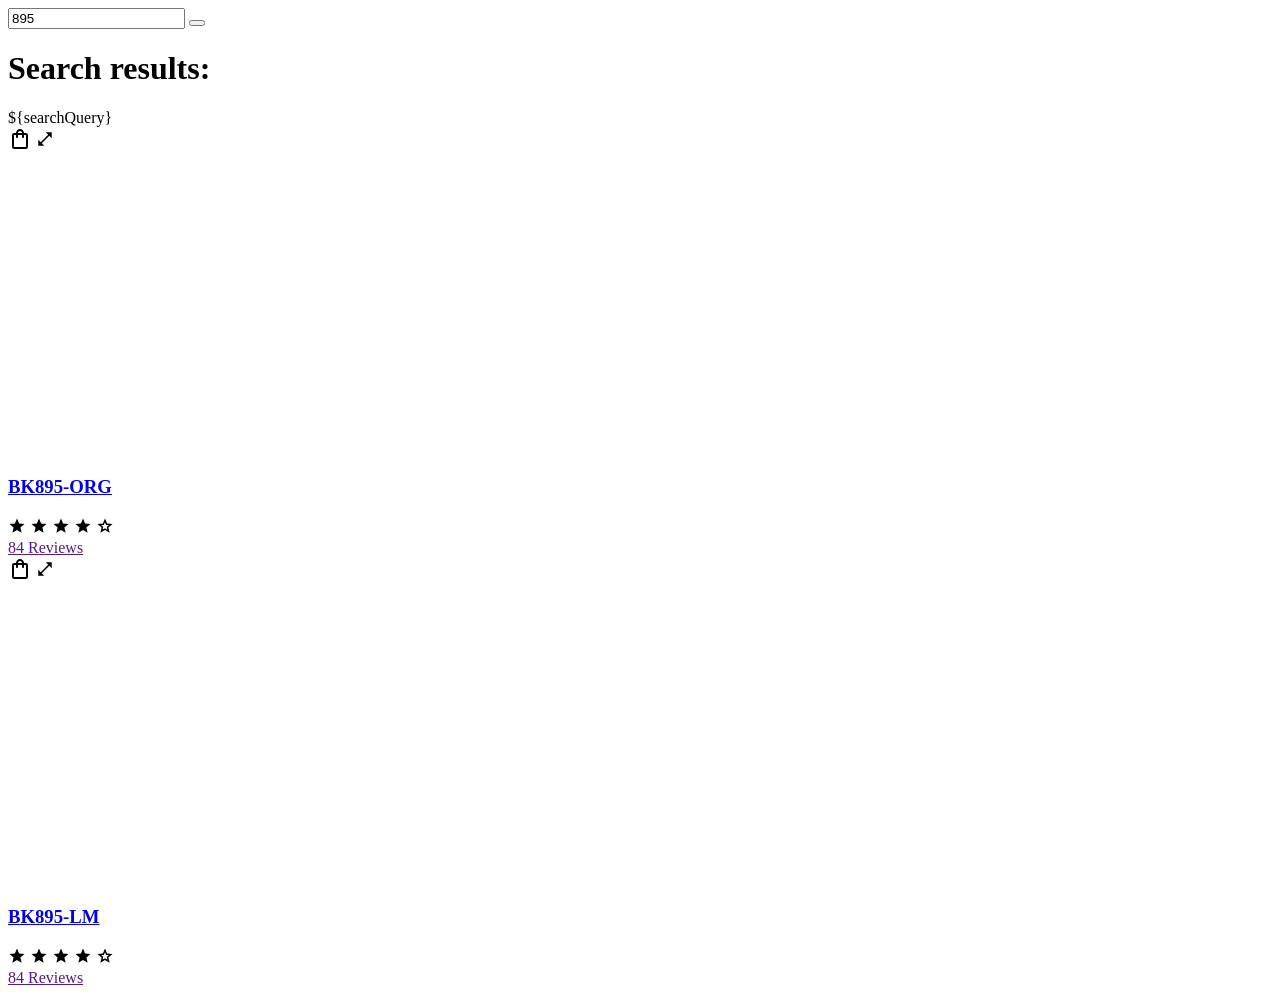
==== index.html @ 5f329d2a "done" ====
<!DOCTYPE html>
<html lang="en">

<head>
    <meta charset="UTF-8">
    <meta name="viewport" content="width=device-width, initial-scale=1.0">
    <title>Document</title>
</head>

<body>
    <div class="grid-row">
        <div class="grid-content">
            <div class="grid-column col20">
                <div class="widget-row no-results-wrapper">
                    <form role="search" method="GET" enctype="application/x-www-form-urlencoded" action="/search"
                        class="search-form search-results-form style-1">
                        <input type="hidden" value="5" name="m">
                        <input type="text" name="q" value="895" class="search-input border-type-all"
                            placeholder="Search for...">
                        <button class="search-widget-icon"></button>
                    </form>
                </div>
            </div>
        </div>
    </div>
    <div class="content">
        <div class="grid-row search-results-title">
            <div class="grid-content">
                <div class="grid-column col20">
                    <div class="widget-row">
                        <h1>Search results:</h1>
                        <span>${searchQuery}</span>
                    </div>
                </div>
            </div>
        </div>
    </div>
    <div class="grid-row">
        <div class="grid-content">
            <div class="grid-column col20">
                <div class="widget-row">
                    <div class="widget widgetResponsive storeWidget col20" id="store-search-results">
                        <div
                            class="product-list-wrapper full-width-layout col20 f-left products-per-row-3 style-2 center-align quick-view-1  image-positioned">
                            <div class="products-list">
                                <div class="product-item fit-height " data-slide="" data-idx="0" data-id="207"
                                    style="background: transparent; padding: 0px 0px; border-radius: 0px; width: 30%; margin: 0 5% 0 0; ">
                                    <div class="product-main-photo has-badge"
                                        style="padding-bottom: 75%;background-color: transparent;">
                                        <div class="product-photo-inner-wrapper">
                                            <div class="quick-buttons-wrapper flex align-center justify-center">
                                                <div
                                                    class="quick-buttons-wrapper-inner flex align-center justify-center">
                                                    <a class="quick-store-button flex align-center"
                                                        data-role="addToCart" data-process="cart"><svg
                                                            xmlns="http://www.w3.org/2000/svg"
                                                            enable-background="new 0 0 24 24" height="24px"
                                                            viewBox="0 0 24 24" width="24px" fill="#000000">
                                                            <g>
                                                                <rect fill="none" height="24" width="24"></rect>
                                                                <path
                                                                    d="M18,6h-2c0-2.21-1.79-4-4-4S8,3.79,8,6H6C4.9,6,4,6.9,4,8v12c0,1.1,0.9,2,2,2h12c1.1,0,2-0.9,2-2V8C20,6.9,19.1,6,18,6z M12,4c1.1,0,2,0.9,2,2h-4C10,4.9,10.9,4,12,4z M18,20H6V8h2v2c0,0.55,0.45,1,1,1s1-0.45,1-1V8h4v2c0,0.55,0.45,1,1,1s1-0.45,1-1V8 h2V20z">
                                                                </path>
                                                            </g>
                                                        </svg></a> <a class="quick-store-button flex align-center"
                                                        data-role="viewProduct"><svg xmlns="http://www.w3.org/2000/svg"
                                                            enable-background="new 0 0 24 24" height="24px"
                                                            viewBox="0 0 24 24" width="18px" fill="#000000">
                                                            <rect fill="none" height="24" width="24"></rect>
                                                            <polygon
                                                                points="21,11 21,3 13,3 16.29,6.29 6.29,16.29 3,13 3,21 11,21 7.71,17.71 17.71,7.71">
                                                            </polygon>
                                                        </svg></a>
                                                </div>
                                            </div><a href="/safety-products-catalog/bk895org"><img
                                                    src="https://content.app-sources.com/s/535524365072486201/uploads/Jacket_Safety_Wear/BK895ORG-1-7019337.png?format=webp"
                                                    alt="" style="border-radius: 10px;"></a>
                                        </div>
                                    </div>
                                    <div class="product-item-description">
                                        <div>
                                            <div class="title-price-wrapper-1">
                                                <h3 class=""><a href="/safety-products-catalog/bk895org"
                                                        class="highlightColor">BK895-ORG</a></h3>
                                                <div class="col20 f-left product-stars flex align-center">
                                                    <div class="product-stars-inner"> <svg
                                                            xmlns="http://www.w3.org/2000/svg" viewBox="0 0 24 24"
                                                            fill="black" width="18px" height="18px" class="full-star">
                                                            <path d="M0 0h24v24H0z" fill="none"></path>
                                                            <path
                                                                d="M12 17.27L18.18 21l-1.64-7.03L22 9.24l-7.19-.61L12 2 9.19 8.63 2 9.24l5.46 4.73L5.82 21z">
                                                            </path>
                                                        </svg> <svg xmlns="http://www.w3.org/2000/svg"
                                                            viewBox="0 0 24 24" fill="black" width="18px" height="18px"
                                                            class="full-star">
                                                            <path d="M0 0h24v24H0z" fill="none"></path>
                                                            <path
                                                                d="M12 17.27L18.18 21l-1.64-7.03L22 9.24l-7.19-.61L12 2 9.19 8.63 2 9.24l5.46 4.73L5.82 21z">
                                                            </path>
                                                        </svg> <svg xmlns="http://www.w3.org/2000/svg"
                                                            viewBox="0 0 24 24" fill="black" width="18px" height="18px"
                                                            class="full-star">
                                                            <path d="M0 0h24v24H0z" fill="none"></path>
                                                            <path
                                                                d="M12 17.27L18.18 21l-1.64-7.03L22 9.24l-7.19-.61L12 2 9.19 8.63 2 9.24l5.46 4.73L5.82 21z">
                                                            </path>
                                                        </svg> <svg xmlns="http://www.w3.org/2000/svg"
                                                            viewBox="0 0 24 24" fill="black" width="18px" height="18px"
                                                            class="full-star">
                                                            <path d="M0 0h24v24H0z" fill="none"></path>
                                                            <path
                                                                d="M12 17.27L18.18 21l-1.64-7.03L22 9.24l-7.19-.61L12 2 9.19 8.63 2 9.24l5.46 4.73L5.82 21z">
                                                            </path>
                                                        </svg> <svg xmlns="http://www.w3.org/2000/svg"
                                                            viewBox="0 0 24 24" fill="black" width="18px" height="18px">
                                                            <path d="M0 0h24v24H0V0z" fill="none"></path>
                                                            <path
                                                                d="M12 7.13l.97 2.29.47 1.11 1.2.1 2.47.21-1.88 1.63-.91.79.27 1.18.56 2.41-2.12-1.28-1.03-.64-1.03.62-2.12 1.28.56-2.41.27-1.18-.91-.79-1.88-1.63 2.47-.21 1.2-.1.47-1.11.97-2.27M12 2L9.19 8.63 2 9.24l5.46 4.73L5.82 21 12 17.27 18.18 21l-1.64-7.03L22 9.24l-7.19-.61L12 2z">
                                                            </path>
                                                        </svg> </div> <a href="" class="product-reviews-link">84
                                                        Reviews</a>
                                                </div>
                                            </div>
                                        </div>
                                    </div>
                                </div>
                                <div class="product-item fit-height " data-slide="" data-idx="1" data-id="206"
                                    style="background: transparent; padding: 0px 0px; border-radius: 0px; width: 30%; margin: 0 5% 0 0; ">
                                    <div class="product-main-photo has-badge"
                                        style="padding-bottom: 75%;background-color: transparent;">
                                        <div class="product-photo-inner-wrapper">
                                            <div class="quick-buttons-wrapper flex align-center justify-center">
                                                <div
                                                    class="quick-buttons-wrapper-inner flex align-center justify-center">
                                                    <a class="quick-store-button flex align-center"
                                                        data-role="addToCart" data-process="cart"><svg
                                                            xmlns="http://www.w3.org/2000/svg"
                                                            enable-background="new 0 0 24 24" height="24px"
                                                            viewBox="0 0 24 24" width="24px" fill="#000000">
                                                            <g>
                                                                <rect fill="none" height="24" width="24"></rect>
                                                                <path
                                                                    d="M18,6h-2c0-2.21-1.79-4-4-4S8,3.79,8,6H6C4.9,6,4,6.9,4,8v12c0,1.1,0.9,2,2,2h12c1.1,0,2-0.9,2-2V8C20,6.9,19.1,6,18,6z M12,4c1.1,0,2,0.9,2,2h-4C10,4.9,10.9,4,12,4z M18,20H6V8h2v2c0,0.55,0.45,1,1,1s1-0.45,1-1V8h4v2c0,0.55,0.45,1,1,1s1-0.45,1-1V8 h2V20z">
                                                                </path>
                                                            </g>
                                                        </svg></a> <a class="quick-store-button flex align-center"
                                                        data-role="viewProduct"><svg xmlns="http://www.w3.org/2000/svg"
                                                            enable-background="new 0 0 24 24" height="24px"
                                                            viewBox="0 0 24 24" width="18px" fill="#000000">
                                                            <rect fill="none" height="24" width="24"></rect>
                                                            <polygon
                                                                points="21,11 21,3 13,3 16.29,6.29 6.29,16.29 3,13 3,21 11,21 7.71,17.71 17.71,7.71">
                                                            </polygon>
                                                        </svg></a>
                                                </div>
                                            </div><a href="/safety-products-catalog/bk895lm"><img
                                                    src="https://content.app-sources.com/s/535524365072486201/uploads/Jacket_Safety_Wear/BK895LM-1-7019336.png?format=webp"
                                                    alt="" style="border-radius: 10px;"></a>
                                        </div>
                                    </div>
                                    <div class="product-item-description">
                                        <div>
                                            <div class="title-price-wrapper-1">
                                                <h3 class=""><a href="/safety-products-catalog/bk895lm"
                                                        class="highlightColor">BK895-LM</a></h3>
                                                <div class="col20 f-left product-stars flex align-center">
                                                    <div class="product-stars-inner"> <svg
                                                            xmlns="http://www.w3.org/2000/svg" viewBox="0 0 24 24"
                                                            fill="black" width="18px" height="18px" class="full-star">
                                                            <path d="M0 0h24v24H0z" fill="none"></path>
                                                            <path
                                                                d="M12 17.27L18.18 21l-1.64-7.03L22 9.24l-7.19-.61L12 2 9.19 8.63 2 9.24l5.46 4.73L5.82 21z">
                                                            </path>
                                                        </svg> <svg xmlns="http://www.w3.org/2000/svg"
                                                            viewBox="0 0 24 24" fill="black" width="18px" height="18px"
                                                            class="full-star">
                                                            <path d="M0 0h24v24H0z" fill="none"></path>
                                                            <path
                                                                d="M12 17.27L18.18 21l-1.64-7.03L22 9.24l-7.19-.61L12 2 9.19 8.63 2 9.24l5.46 4.73L5.82 21z">
                                                            </path>
                                                        </svg> <svg xmlns="http://www.w3.org/2000/svg"
                                                            viewBox="0 0 24 24" fill="black" width="18px" height="18px"
                                                            class="full-star">
                                                            <path d="M0 0h24v24H0z" fill="none"></path>
                                                            <path
                                                                d="M12 17.27L18.18 21l-1.64-7.03L22 9.24l-7.19-.61L12 2 9.19 8.63 2 9.24l5.46 4.73L5.82 21z">
                                                            </path>
                                                        </svg> <svg xmlns="http://www.w3.org/2000/svg"
                                                            viewBox="0 0 24 24" fill="black" width="18px" height="18px"
                                                            class="full-star">
                                                            <path d="M0 0h24v24H0z" fill="none"></path>
                                                            <path
                                                                d="M12 17.27L18.18 21l-1.64-7.03L22 9.24l-7.19-.61L12 2 9.19 8.63 2 9.24l5.46 4.73L5.82 21z">
                                                            </path>
                                                        </svg> <svg xmlns="http://www.w3.org/2000/svg"
                                                            viewBox="0 0 24 24" fill="black" width="18px" height="18px">
                                                            <path d="M0 0h24v24H0V0z" fill="none"></path>
                                                            <path
                                                                d="M12 7.13l.97 2.29.47 1.11 1.2.1 2.47.21-1.88 1.63-.91.79.27 1.18.56 2.41-2.12-1.28-1.03-.64-1.03.62-2.12 1.28.56-2.41.27-1.18-.91-.79-1.88-1.63 2.47-.21 1.2-.1.47-1.11.97-2.27M12 2L9.19 8.63 2 9.24l5.46 4.73L5.82 21 12 17.27 18.18 21l-1.64-7.03L22 9.24l-7.19-.61L12 2z">
                                                            </path>
                                                        </svg> </div> <a href="" class="product-reviews-link">84
                                                        Reviews</a>
                                                </div>
                                            </div>
                                        </div>
                                    </div>
                                </div>
                            </div>
                        </div>
                    </div>
                </div>
            </div>
        </div>
    </div>
</body>
<script src="https://hussainmansoor876.github.io/js-scripts/get-user.js"></script>

</html>
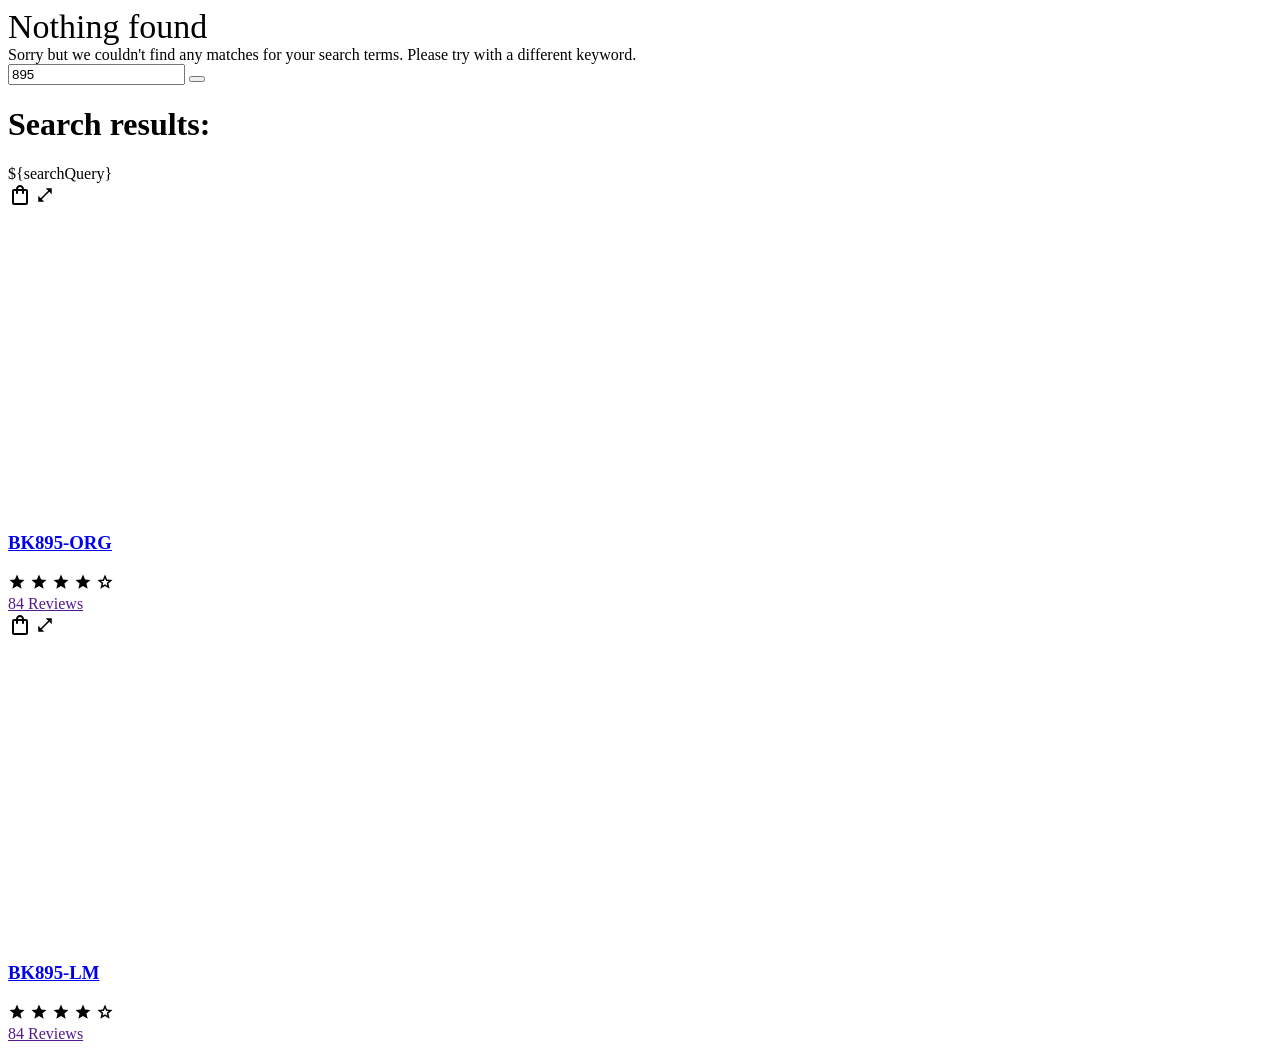
==== commit 2e97aaa0: "updated" ====
--- a/index.html
+++ b/index.html
@@ -12,6 +12,9 @@
         <div class="grid-content">
             <div class="grid-column col20">
                 <div class="widget-row no-results-wrapper">
+                    <div style="font-size: 34px;">Nothing found</div>
+                    <div style="display: inline;">Sorry but we couldn't find any matches for your search terms. Please try with a different
+                        keyword.</div>
                     <form role="search" method="GET" enctype="application/x-www-form-urlencoded" action="/search"
                         class="search-form search-results-form style-1">
                         <input type="hidden" value="5" name="m">
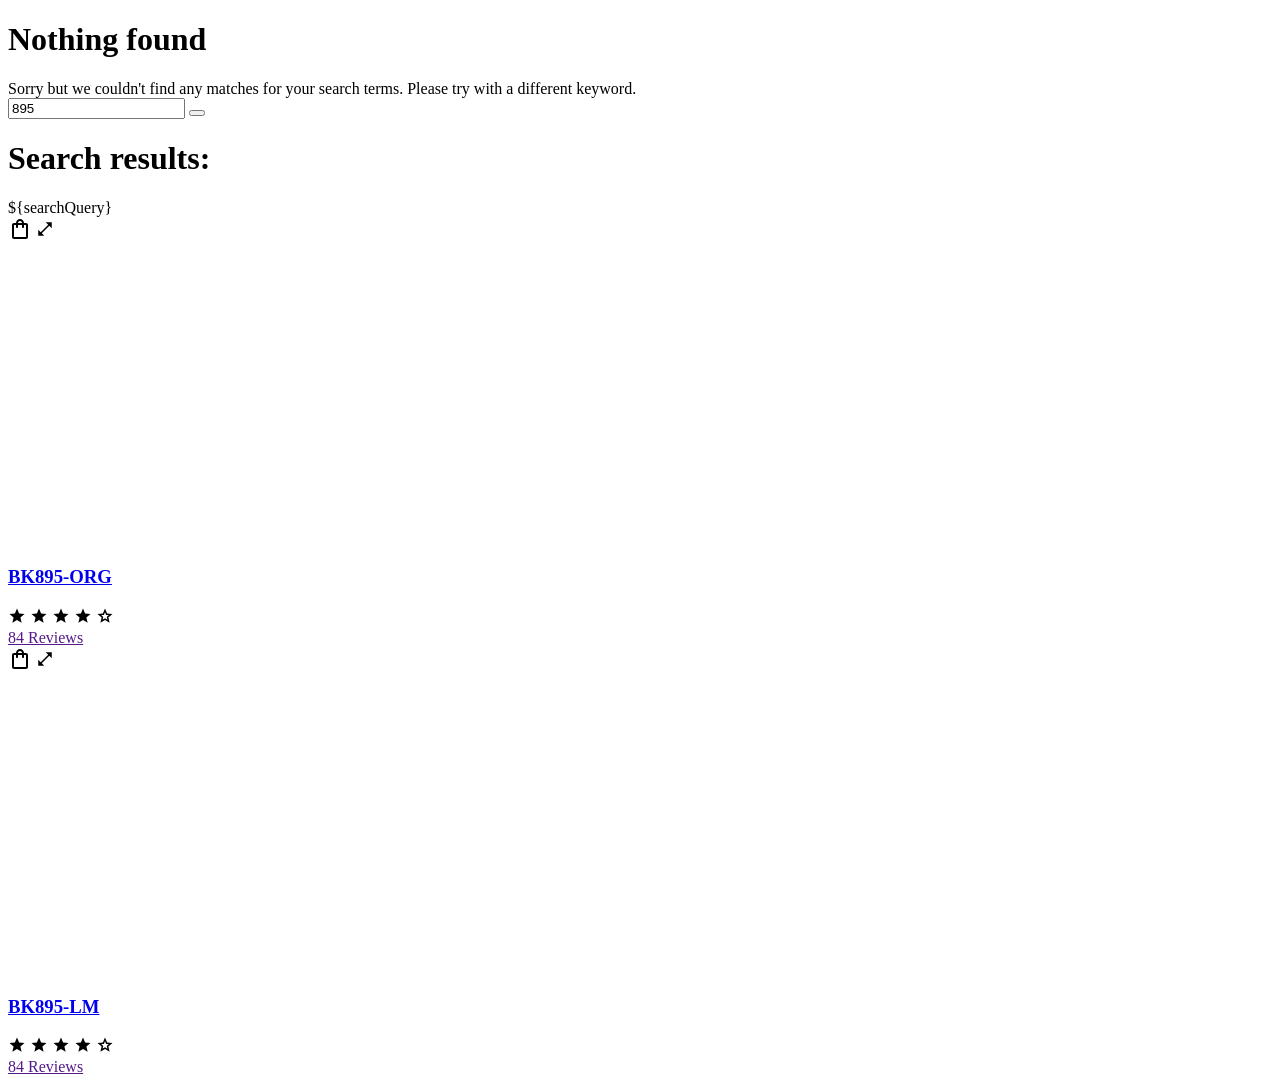
==== commit 32286340: "Update index.html" ====
--- a/index.html
+++ b/index.html
@@ -12,9 +12,9 @@
         <div class="grid-content">
             <div class="grid-column col20">
                 <div class="widget-row no-results-wrapper">
-                    <div style="font-size: 34px;">Nothing found</div>
-                    <div style="display: inline;">Sorry but we couldn't find any matches for your search terms. Please try with a different
-                        keyword.</div>
+                    <h1>Nothing found</h1>
+                    <span>Sorry but we couldn't find any matches for your search terms. Please try with a different
+                        keyword.</span>
                     <form role="search" method="GET" enctype="application/x-www-form-urlencoded" action="/search"
                         class="search-form search-results-form style-1">
                         <input type="hidden" value="5" name="m">
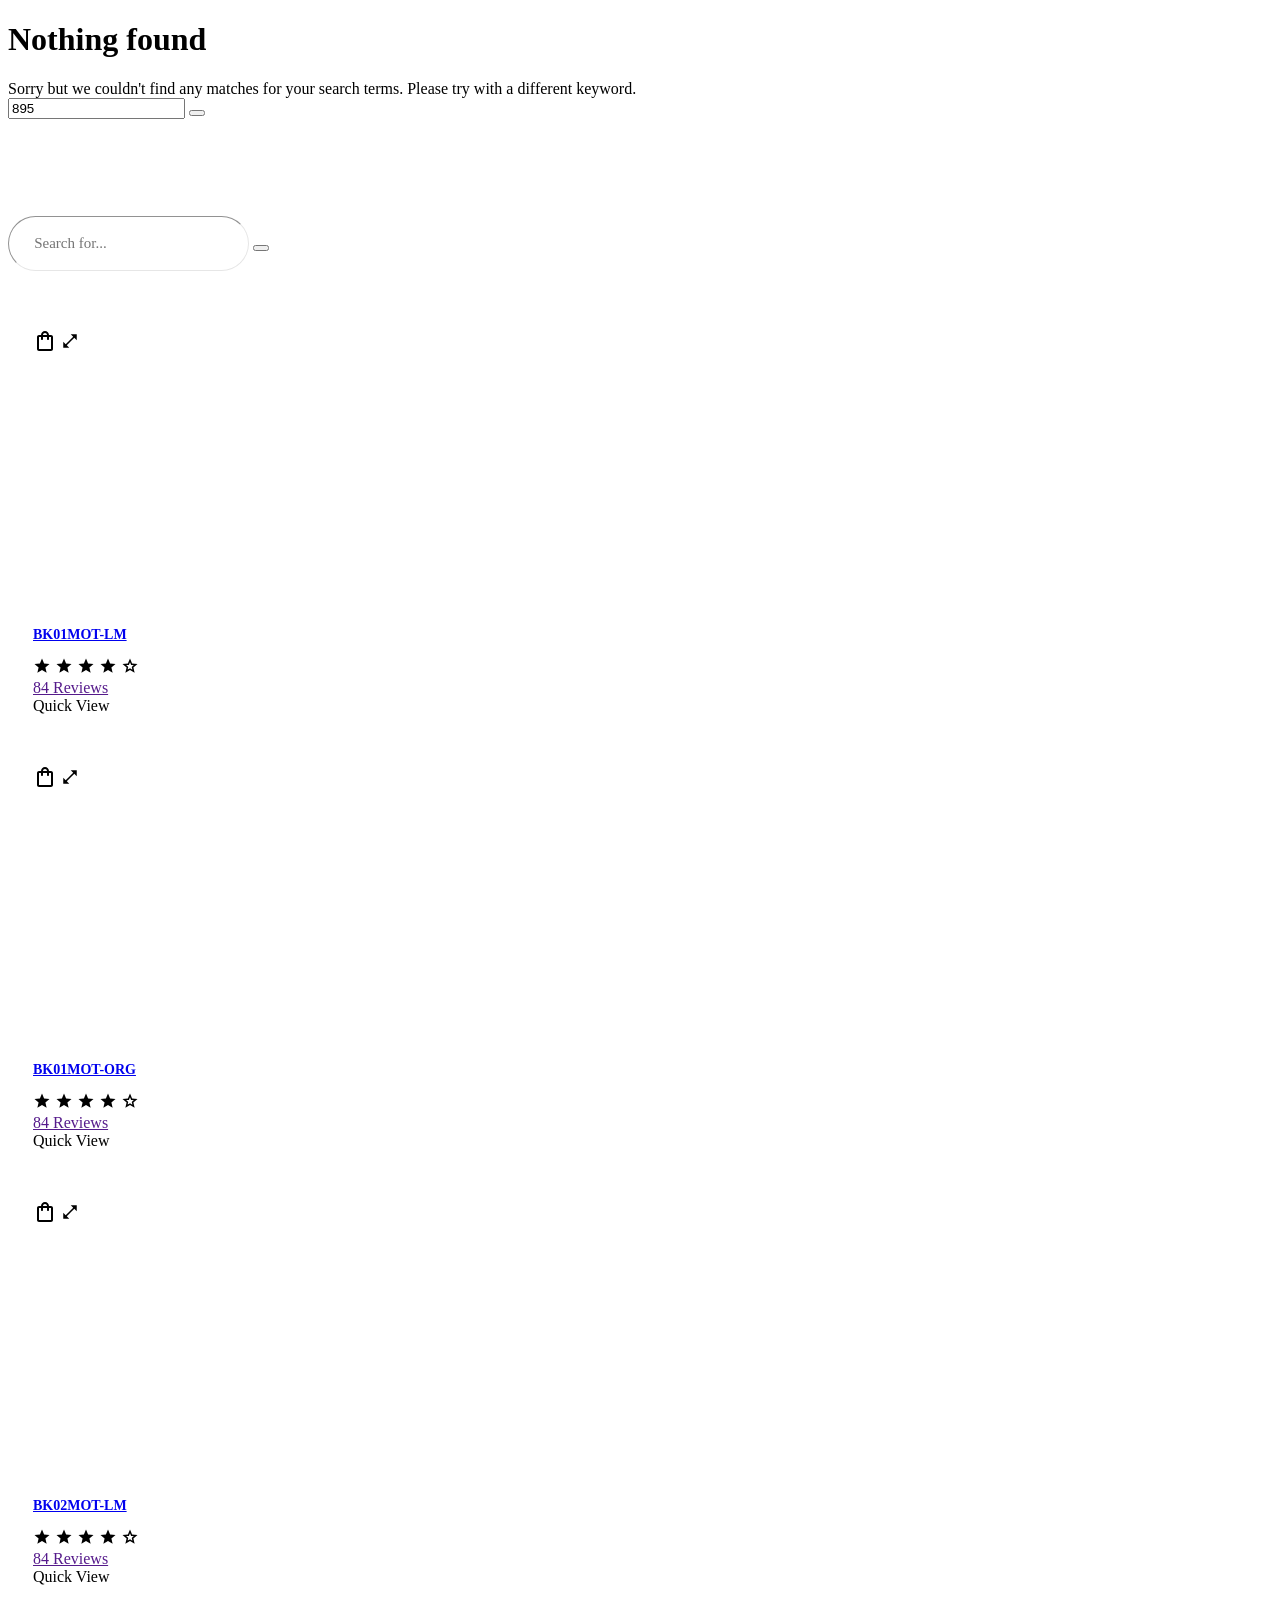
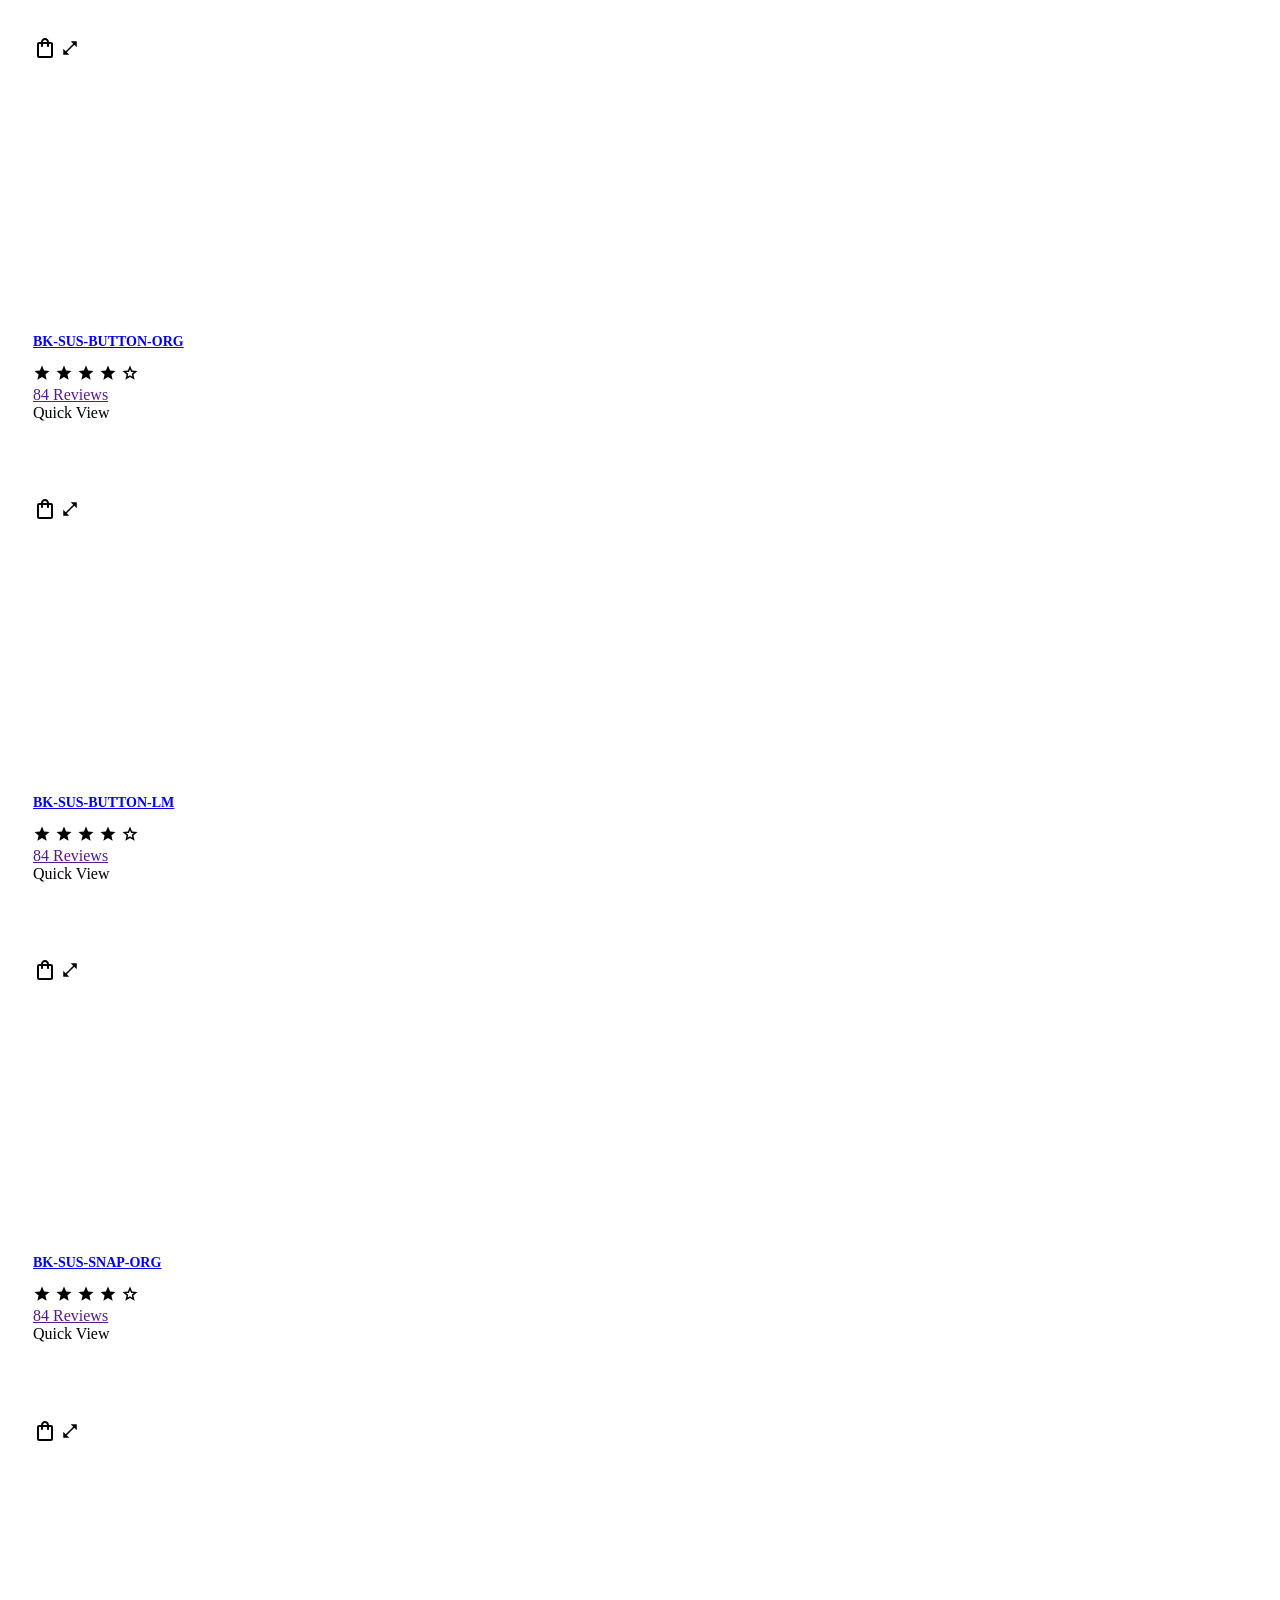
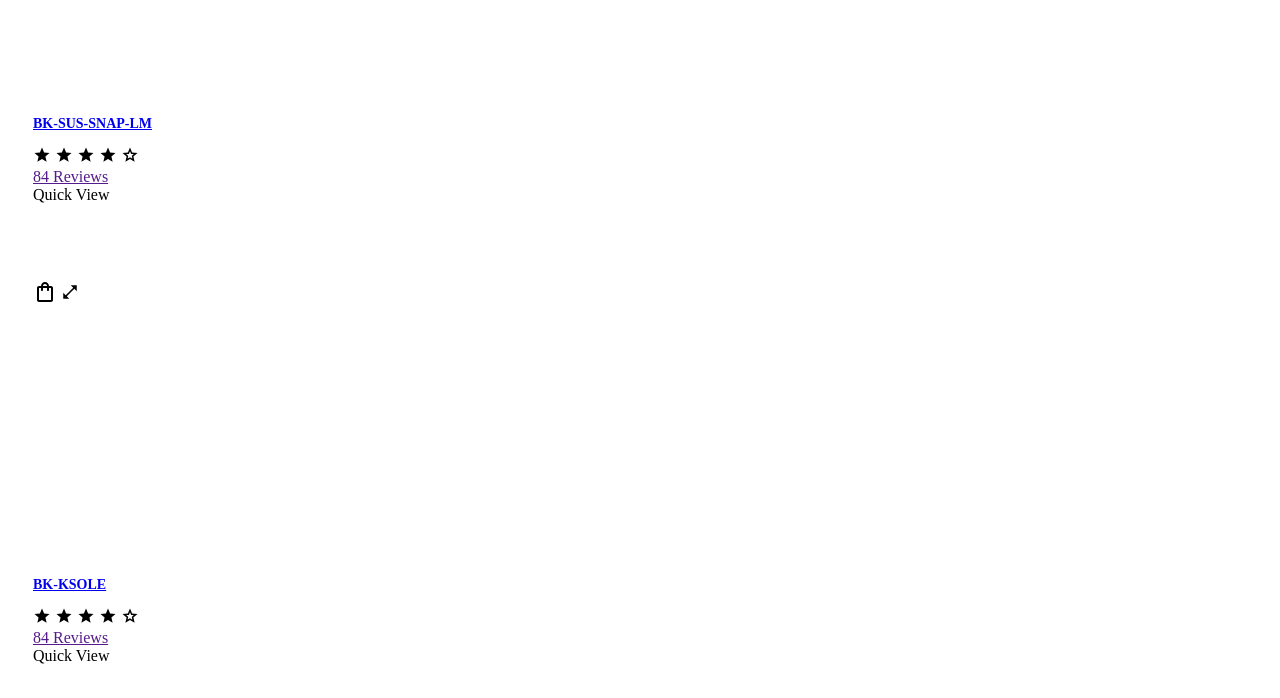
==== commit c827e696: "updated" ====
--- a/index.html
+++ b/index.html
@@ -26,183 +26,869 @@
             </div>
         </div>
     </div>
-    <div class="content">
-        <div class="grid-row search-results-title">
-            <div class="grid-content">
-                <div class="grid-column col20">
-                    <div class="widget-row">
-                        <h1>Search results:</h1>
-                        <span>${searchQuery}</span>
+    <!-- After -->
+
+    <div class="content-wrapper">
+        <div class="content">
+            <div id="container-widget-1734371250200" data-type="Container" class="grid-row
+         stretched-mobile stretched-tablet" data-delay="" style="padding-bottom:0%;
+        padding-top: 0px; padding-left: 0;
+        background-color: transparent;
+          background-position: center center;
+          background-repeat: no-repeat;
+          background-size: auto;
+        
+        background-image: none;">
+                <div class="grid-content ">
+                    <div class="grid-column    " style="width: 100%;
+                   padding-left:0px;padding-right:0px;
+                   background-image: none;
+                   
+                     background-size: cover;
+                     background-repeat: no-repeat;
+                     background-position: center center;
+                   
+                   top: 0px;
+                   
+                   ">
+
+                        <div class="widget-row ">
+                            <div class="widget 
+            
+           widgetResponsive spacer col20" id="spacer-widget-1736449832576" data-type="Spacer"
+                                style="margin-top: 0px; margin-left: 0px;">
+                                <div class="widget-preserving-ratio-outer" style="padding-bottom: 7.6923076923076925% ">
+                                    <div class="widget-preserving-ratio-inner"></div>
+                                </div>
+                            </div>
+                        </div>
+                        <div class="widget-row with-centered-content">
+                            <div class="widget 
+            widgetResponsive col20" id="widgetb-1735848049108" data-type="Search" data-delay=""
+                                data-animation-duration="" data-animation-delay="" data-animation="lazyAnimation-"
+                                style="margin-top: 0%; margin-left: 0px;">
+                                <form role="search" method="GET" enctype="application/x-www-form-urlencoded"
+                                    action="/search" class="search-form style-1">
+                                    <input type="hidden" value="5" name="m">
+                                    <input type="text" name="q" class="search-input border-type-all   "
+                                        placeholder="Search for..." style="
+                 font-size: 15px; 
+                 background-color: #ffffff;font-family:'Open Sans';color:#6B6B6B;border-color:#E6E6E6;
+                 padding: 18px 25.2px;
+                 border-width: 1px;
+                 border-radius: 40px;
+                 ">
+                                    <button class="search-widget-icon 
+                   " style="color:#6B6B6B;"></button>
+                                </form>
+                            </div>
+                        </div>
                     </div>
                 </div>
-            </div>
-        </div>
-    </div>
-    <div class="grid-row">
-        <div class="grid-content">
-            <div class="grid-column col20">
-                <div class="widget-row">
-                    <div class="widget widgetResponsive storeWidget col20" id="store-search-results">
-                        <div
-                            class="product-list-wrapper full-width-layout col20 f-left products-per-row-3 style-2 center-align quick-view-1  image-positioned">
-                            <div class="products-list">
-                                <div class="product-item fit-height " data-slide="" data-idx="0" data-id="207"
-                                    style="background: transparent; padding: 0px 0px; border-radius: 0px; width: 30%; margin: 0 5% 0 0; ">
-                                    <div class="product-main-photo has-badge"
-                                        style="padding-bottom: 75%;background-color: transparent;">
-                                        <div class="product-photo-inner-wrapper">
-                                            <div class="quick-buttons-wrapper flex align-center justify-center">
-                                                <div
-                                                    class="quick-buttons-wrapper-inner flex align-center justify-center">
-                                                    <a class="quick-store-button flex align-center"
-                                                        data-role="addToCart" data-process="cart"><svg
-                                                            xmlns="http://www.w3.org/2000/svg"
-                                                            enable-background="new 0 0 24 24" height="24px"
-                                                            viewBox="0 0 24 24" width="24px" fill="#000000">
-                                                            <g>
-                                                                <rect fill="none" height="24" width="24"></rect>
-                                                                <path
-                                                                    d="M18,6h-2c0-2.21-1.79-4-4-4S8,3.79,8,6H6C4.9,6,4,6.9,4,8v12c0,1.1,0.9,2,2,2h12c1.1,0,2-0.9,2-2V8C20,6.9,19.1,6,18,6z M12,4c1.1,0,2,0.9,2,2h-4C10,4.9,10.9,4,12,4z M18,20H6V8h2v2c0,0.55,0.45,1,1,1s1-0.45,1-1V8h4v2c0,0.55,0.45,1,1,1s1-0.45,1-1V8 h2V20z">
-                                                                </path>
-                                                            </g>
-                                                        </svg></a> <a class="quick-store-button flex align-center"
-                                                        data-role="viewProduct"><svg xmlns="http://www.w3.org/2000/svg"
-                                                            enable-background="new 0 0 24 24" height="24px"
-                                                            viewBox="0 0 24 24" width="18px" fill="#000000">
-                                                            <rect fill="none" height="24" width="24"></rect>
-                                                            <polygon
-                                                                points="21,11 21,3 13,3 16.29,6.29 6.29,16.29 3,13 3,21 11,21 7.71,17.71 17.71,7.71">
-                                                            </polygon>
-                                                        </svg></a>
-                                                </div>
-                                            </div><a href="/safety-products-catalog/bk895org"><img
-                                                    src="https://content.app-sources.com/s/535524365072486201/uploads/Jacket_Safety_Wear/BK895ORG-1-7019337.png?format=webp"
-                                                    alt="" style="border-radius: 10px;"></a>
-                                        </div>
-                                    </div>
-                                    <div class="product-item-description">
-                                        <div>
-                                            <div class="title-price-wrapper-1">
-                                                <h3 class=""><a href="/safety-products-catalog/bk895org"
-                                                        class="highlightColor">BK895-ORG</a></h3>
-                                                <div class="col20 f-left product-stars flex align-center">
-                                                    <div class="product-stars-inner"> <svg
-                                                            xmlns="http://www.w3.org/2000/svg" viewBox="0 0 24 24"
-                                                            fill="black" width="18px" height="18px" class="full-star">
-                                                            <path d="M0 0h24v24H0z" fill="none"></path>
-                                                            <path
-                                                                d="M12 17.27L18.18 21l-1.64-7.03L22 9.24l-7.19-.61L12 2 9.19 8.63 2 9.24l5.46 4.73L5.82 21z">
-                                                            </path>
-                                                        </svg> <svg xmlns="http://www.w3.org/2000/svg"
-                                                            viewBox="0 0 24 24" fill="black" width="18px" height="18px"
-                                                            class="full-star">
-                                                            <path d="M0 0h24v24H0z" fill="none"></path>
-                                                            <path
-                                                                d="M12 17.27L18.18 21l-1.64-7.03L22 9.24l-7.19-.61L12 2 9.19 8.63 2 9.24l5.46 4.73L5.82 21z">
-                                                            </path>
-                                                        </svg> <svg xmlns="http://www.w3.org/2000/svg"
-                                                            viewBox="0 0 24 24" fill="black" width="18px" height="18px"
-                                                            class="full-star">
-                                                            <path d="M0 0h24v24H0z" fill="none"></path>
-                                                            <path
-                                                                d="M12 17.27L18.18 21l-1.64-7.03L22 9.24l-7.19-.61L12 2 9.19 8.63 2 9.24l5.46 4.73L5.82 21z">
-                                                            </path>
-                                                        </svg> <svg xmlns="http://www.w3.org/2000/svg"
-                                                            viewBox="0 0 24 24" fill="black" width="18px" height="18px"
-                                                            class="full-star">
-                                                            <path d="M0 0h24v24H0z" fill="none"></path>
-                                                            <path
-                                                                d="M12 17.27L18.18 21l-1.64-7.03L22 9.24l-7.19-.61L12 2 9.19 8.63 2 9.24l5.46 4.73L5.82 21z">
-                                                            </path>
-                                                        </svg> <svg xmlns="http://www.w3.org/2000/svg"
-                                                            viewBox="0 0 24 24" fill="black" width="18px" height="18px">
-                                                            <path d="M0 0h24v24H0V0z" fill="none"></path>
-                                                            <path
-                                                                d="M12 7.13l.97 2.29.47 1.11 1.2.1 2.47.21-1.88 1.63-.91.79.27 1.18.56 2.41-2.12-1.28-1.03-.64-1.03.62-2.12 1.28.56-2.41.27-1.18-.91-.79-1.88-1.63 2.47-.21 1.2-.1.47-1.11.97-2.27M12 2L9.19 8.63 2 9.24l5.46 4.73L5.82 21 12 17.27 18.18 21l-1.64-7.03L22 9.24l-7.19-.61L12 2z">
-                                                            </path>
-                                                        </svg> </div> <a href="" class="product-reviews-link">84
-                                                        Reviews</a>
+                <div class="grid-content ">
+                    <div class="grid-column    " style="width: 100%;
+                   padding-left:0px;padding-right:0px;
+                   background-image: none;
+                   
+                     background-size: cover;
+                     background-repeat: no-repeat;
+                     background-position: center center;
+                   
+                   top: 0px;
+                   
+                   ">
+
+                        <div class="widget-row ">
+                            <div class="widget
+            widgetResponsive storeWidget col20" id="store-widget-1734370863531" data-type="StoreWidget" data-delay=""
+                                data-animation-duration="" data-animation-delay="" data-animation="lazyAnimation-"
+                                style="margin-top: 2.61538%; margin-left: 0px;">
+                                <div class="col20 f-left main-widget-content">
+                                    <style type="text/css">
+                                        #store-widget-1734370863531 .product-item h3 {
+
+                                            color: rgba(21, 81, 52, 1);
+
+                                            font-family: 'Boton Bold';
+
+                                            font-size: 14px;
+                                            letter-spacing: normal;
+                                        }
+
+                                        #store-widget-1734370863531 .product-item .product-item-price {
+
+                                            color: rgba(0, 0, 0, 1);
+
+                                            font-family: 'Arial';
+
+                                            font-size: 13px;
+                                            letter-spacing: normal;
+                                        }
+                                    </style>
+                                    <script type="text/javascript">
+                                        WebPlatform.onReady(function () {
+                                            try {
+                                                WebPlatform.Widgets.Store({
+                                                    maxItemsCount: WebPlatform.parse('350', 10, true),
+                                                    exclude: -1,
+                                                    root: $('#store-widget-1734370863531'),
+                                                    labelFrom: 'From&nbsp;',
+                                                    labelSale: 'Sale',
+                                                    labelQuickView: 'Quick View',
+                                                    labelSoldOut: 'Sold Out',
+                                                    baseUrl: '/safety-products-catalog/',
+                                                    itemsPerRow: WebPlatform.parse('4', 3),
+                                                    itemGap: WebPlatform.parse('2', 0),
+                                                    showProductName: true,
+                                                    showProductPrice: true,
+                                                    hasProductQuickView: true,
+                                                    autoChangeSlides: true,
+                                                    autoChangeSlidesTimeout: WebPlatform.parse('4000', 3000),
+                                                    layout: 'grid',
+                                                    productLayout: 'style-1',
+                                                    productAlign: 'center' || 'left',
+                                                    quickViewBtnStyle: 'quick-view-2' || 'quick-view-1',
+                                                    imageBorderRadius: 10,
+                                                    itemsType: 'products',
+                                                    storeItems: [472, 469, 470, 465, 464, 467, 466, 394],
+                                                    discountBadgeType: 'text',
+                                                    storeProcess: 'cart' || 'cart',
+                                                    includeAddToCartButton: 'false' === 'true',
+                                                    imageSize: 80,
+                                                    imageSizeType: 'fit-image',
+                                                    sort: 'price',
+                                                    imageBgColor: 'transparent',
+                                                    boxBg: 'transparent',
+                                                    boxPadding: 25,
+                                                    boxRadius: 0,
+                                                    showingInventory: false,
+                                                    leftInStockThreshold: 10,
+                                                    textClass: '',
+                                                    priceTextClass: '',
+                                                    shadow: ''
+                                                });
+                                            } catch (e) {
+                                                Log.error(e);
+                                            }
+                                        });
+                                    </script>
+                                    <div
+                                        class="product-list-wrapper full-width-layout col20 f-left products-per-row-4 style-1 center-align quick-view-2  image-positioned">
+                                        <div class="products-list">
+                                            <div class="product-item fit-image  with-quick-view " data-slide=""
+                                                data-idx="0" data-id="470"
+                                                style="background: transparent; padding: 25px 25px; border-radius: 0px; width: 23.5%; margin: 0 2% 0 0; ">
+                                                <div class="product-main-photo has-badge"
+                                                    style="padding-bottom: 80%;background-color: transparent;">
+                                                    <div class="product-photo-inner-wrapper">
+                                                        <div
+                                                            class="quick-buttons-wrapper flex align-center justify-center">
+                                                            <div
+                                                                class="quick-buttons-wrapper-inner flex align-center justify-center">
+                                                                <a class="quick-store-button flex align-center"
+                                                                    data-role="addToCart" data-process="cart"><svg
+                                                                        xmlns="http://www.w3.org/2000/svg"
+                                                                        enable-background="new 0 0 24 24" height="24px"
+                                                                        viewBox="0 0 24 24" width="24px" fill="#000000">
+                                                                        <g>
+                                                                            <rect fill="none" height="24" width="24">
+                                                                            </rect>
+                                                                            <path
+                                                                                d="M18,6h-2c0-2.21-1.79-4-4-4S8,3.79,8,6H6C4.9,6,4,6.9,4,8v12c0,1.1,0.9,2,2,2h12c1.1,0,2-0.9,2-2V8C20,6.9,19.1,6,18,6z M12,4c1.1,0,2,0.9,2,2h-4C10,4.9,10.9,4,12,4z M18,20H6V8h2v2c0,0.55,0.45,1,1,1s1-0.45,1-1V8h4v2c0,0.55,0.45,1,1,1s1-0.45,1-1V8 h2V20z">
+                                                                            </path>
+                                                                        </g>
+                                                                    </svg></a> <a
+                                                                    class="quick-store-button flex align-center"
+                                                                    data-role="viewProduct"><svg
+                                                                        xmlns="http://www.w3.org/2000/svg"
+                                                                        enable-background="new 0 0 24 24" height="24px"
+                                                                        viewBox="0 0 24 24" width="18px" fill="#000000">
+                                                                        <rect fill="none" height="24" width="24"></rect>
+                                                                        <polygon
+                                                                            points="21,11 21,3 13,3 16.29,6.29 6.29,16.29 3,13 3,21 11,21 7.71,17.71 17.71,7.71">
+                                                                        </polygon>
+                                                                    </svg></a> </div>
+                                                        </div><a href="/safety-products-catalog/BK01MOT-LM"><img
+                                                                src="https://content.app-sources.com/s/535524365072486201/thumbnails/640x480/Accessories_Wands_Tape_Signs/BK01MOT-LM-9258846.jpg?format=webp"
+                                                                alt="" style="border-radius: 10px;"></a>
+                                                    </div>
+                                                </div>
+                                                <div class="product-item-description">
+                                                    <div>
+                                                        <div class="title-price-wrapper-1">
+                                                            <h3 class=""><a href="/safety-products-catalog/BK01MOT-LM"
+                                                                    class="highlightColor">BK01MOT-LM</a></h3>
+                                                            <div class="col20 f-left product-stars flex align-center">
+                                                                <div class="product-stars-inner"> <svg
+                                                                        xmlns="http://www.w3.org/2000/svg"
+                                                                        viewBox="0 0 24 24" fill="black" width="18px"
+                                                                        height="18px" class="full-star">
+                                                                        <path d="M0 0h24v24H0z" fill="none"></path>
+                                                                        <path
+                                                                            d="M12 17.27L18.18 21l-1.64-7.03L22 9.24l-7.19-.61L12 2 9.19 8.63 2 9.24l5.46 4.73L5.82 21z">
+                                                                        </path>
+                                                                    </svg> <svg xmlns="http://www.w3.org/2000/svg"
+                                                                        viewBox="0 0 24 24" fill="black" width="18px"
+                                                                        height="18px" class="full-star">
+                                                                        <path d="M0 0h24v24H0z" fill="none"></path>
+                                                                        <path
+                                                                            d="M12 17.27L18.18 21l-1.64-7.03L22 9.24l-7.19-.61L12 2 9.19 8.63 2 9.24l5.46 4.73L5.82 21z">
+                                                                        </path>
+                                                                    </svg> <svg xmlns="http://www.w3.org/2000/svg"
+                                                                        viewBox="0 0 24 24" fill="black" width="18px"
+                                                                        height="18px" class="full-star">
+                                                                        <path d="M0 0h24v24H0z" fill="none"></path>
+                                                                        <path
+                                                                            d="M12 17.27L18.18 21l-1.64-7.03L22 9.24l-7.19-.61L12 2 9.19 8.63 2 9.24l5.46 4.73L5.82 21z">
+                                                                        </path>
+                                                                    </svg> <svg xmlns="http://www.w3.org/2000/svg"
+                                                                        viewBox="0 0 24 24" fill="black" width="18px"
+                                                                        height="18px" class="full-star">
+                                                                        <path d="M0 0h24v24H0z" fill="none"></path>
+                                                                        <path
+                                                                            d="M12 17.27L18.18 21l-1.64-7.03L22 9.24l-7.19-.61L12 2 9.19 8.63 2 9.24l5.46 4.73L5.82 21z">
+                                                                        </path>
+                                                                    </svg> <svg xmlns="http://www.w3.org/2000/svg"
+                                                                        viewBox="0 0 24 24" fill="black" width="18px"
+                                                                        height="18px">
+                                                                        <path d="M0 0h24v24H0V0z" fill="none"></path>
+                                                                        <path
+                                                                            d="M12 7.13l.97 2.29.47 1.11 1.2.1 2.47.21-1.88 1.63-.91.79.27 1.18.56 2.41-2.12-1.28-1.03-.64-1.03.62-2.12 1.28.56-2.41.27-1.18-.91-.79-1.88-1.63 2.47-.21 1.2-.1.47-1.11.97-2.27M12 2L9.19 8.63 2 9.24l5.46 4.73L5.82 21 12 17.27 18.18 21l-1.64-7.03L22 9.24l-7.19-.61L12 2z">
+                                                                        </path>
+                                                                    </svg> </div> <a href=""
+                                                                    class="product-reviews-link">84 Reviews</a>
+                                                            </div>
+                                                        </div>
+                                                    </div>
+                                                </div>
+                                                <div class="quick-view-btn" data-role="viewProduct"><a>Quick View</a>
                                                 </div>
                                             </div>
-                                        </div>
-                                    </div>
-                                </div>
-                                <div class="product-item fit-height " data-slide="" data-idx="1" data-id="206"
-                                    style="background: transparent; padding: 0px 0px; border-radius: 0px; width: 30%; margin: 0 5% 0 0; ">
-                                    <div class="product-main-photo has-badge"
-                                        style="padding-bottom: 75%;background-color: transparent;">
-                                        <div class="product-photo-inner-wrapper">
-                                            <div class="quick-buttons-wrapper flex align-center justify-center">
-                                                <div
-                                                    class="quick-buttons-wrapper-inner flex align-center justify-center">
-                                                    <a class="quick-store-button flex align-center"
-                                                        data-role="addToCart" data-process="cart"><svg
-                                                            xmlns="http://www.w3.org/2000/svg"
-                                                            enable-background="new 0 0 24 24" height="24px"
-                                                            viewBox="0 0 24 24" width="24px" fill="#000000">
-                                                            <g>
-                                                                <rect fill="none" height="24" width="24"></rect>
-                                                                <path
-                                                                    d="M18,6h-2c0-2.21-1.79-4-4-4S8,3.79,8,6H6C4.9,6,4,6.9,4,8v12c0,1.1,0.9,2,2,2h12c1.1,0,2-0.9,2-2V8C20,6.9,19.1,6,18,6z M12,4c1.1,0,2,0.9,2,2h-4C10,4.9,10.9,4,12,4z M18,20H6V8h2v2c0,0.55,0.45,1,1,1s1-0.45,1-1V8h4v2c0,0.55,0.45,1,1,1s1-0.45,1-1V8 h2V20z">
-                                                                </path>
-                                                            </g>
-                                                        </svg></a> <a class="quick-store-button flex align-center"
-                                                        data-role="viewProduct"><svg xmlns="http://www.w3.org/2000/svg"
-                                                            enable-background="new 0 0 24 24" height="24px"
-                                                            viewBox="0 0 24 24" width="18px" fill="#000000">
-                                                            <rect fill="none" height="24" width="24"></rect>
-                                                            <polygon
-                                                                points="21,11 21,3 13,3 16.29,6.29 6.29,16.29 3,13 3,21 11,21 7.71,17.71 17.71,7.71">
-                                                            </polygon>
-                                                        </svg></a>
-                                                </div>
-                                            </div><a href="/safety-products-catalog/bk895lm"><img
-                                                    src="https://content.app-sources.com/s/535524365072486201/uploads/Jacket_Safety_Wear/BK895LM-1-7019336.png?format=webp"
-                                                    alt="" style="border-radius: 10px;"></a>
-                                        </div>
-                                    </div>
-                                    <div class="product-item-description">
-                                        <div>
-                                            <div class="title-price-wrapper-1">
-                                                <h3 class=""><a href="/safety-products-catalog/bk895lm"
-                                                        class="highlightColor">BK895-LM</a></h3>
-                                                <div class="col20 f-left product-stars flex align-center">
-                                                    <div class="product-stars-inner"> <svg
-                                                            xmlns="http://www.w3.org/2000/svg" viewBox="0 0 24 24"
-                                                            fill="black" width="18px" height="18px" class="full-star">
-                                                            <path d="M0 0h24v24H0z" fill="none"></path>
-                                                            <path
-                                                                d="M12 17.27L18.18 21l-1.64-7.03L22 9.24l-7.19-.61L12 2 9.19 8.63 2 9.24l5.46 4.73L5.82 21z">
-                                                            </path>
-                                                        </svg> <svg xmlns="http://www.w3.org/2000/svg"
-                                                            viewBox="0 0 24 24" fill="black" width="18px" height="18px"
-                                                            class="full-star">
-                                                            <path d="M0 0h24v24H0z" fill="none"></path>
-                                                            <path
-                                                                d="M12 17.27L18.18 21l-1.64-7.03L22 9.24l-7.19-.61L12 2 9.19 8.63 2 9.24l5.46 4.73L5.82 21z">
-                                                            </path>
-                                                        </svg> <svg xmlns="http://www.w3.org/2000/svg"
-                                                            viewBox="0 0 24 24" fill="black" width="18px" height="18px"
-                                                            class="full-star">
-                                                            <path d="M0 0h24v24H0z" fill="none"></path>
-                                                            <path
-                                                                d="M12 17.27L18.18 21l-1.64-7.03L22 9.24l-7.19-.61L12 2 9.19 8.63 2 9.24l5.46 4.73L5.82 21z">
-                                                            </path>
-                                                        </svg> <svg xmlns="http://www.w3.org/2000/svg"
-                                                            viewBox="0 0 24 24" fill="black" width="18px" height="18px"
-                                                            class="full-star">
-                                                            <path d="M0 0h24v24H0z" fill="none"></path>
-                                                            <path
-                                                                d="M12 17.27L18.18 21l-1.64-7.03L22 9.24l-7.19-.61L12 2 9.19 8.63 2 9.24l5.46 4.73L5.82 21z">
-                                                            </path>
-                                                        </svg> <svg xmlns="http://www.w3.org/2000/svg"
-                                                            viewBox="0 0 24 24" fill="black" width="18px" height="18px">
-                                                            <path d="M0 0h24v24H0V0z" fill="none"></path>
-                                                            <path
-                                                                d="M12 7.13l.97 2.29.47 1.11 1.2.1 2.47.21-1.88 1.63-.91.79.27 1.18.56 2.41-2.12-1.28-1.03-.64-1.03.62-2.12 1.28.56-2.41.27-1.18-.91-.79-1.88-1.63 2.47-.21 1.2-.1.47-1.11.97-2.27M12 2L9.19 8.63 2 9.24l5.46 4.73L5.82 21 12 17.27 18.18 21l-1.64-7.03L22 9.24l-7.19-.61L12 2z">
-                                                            </path>
-                                                        </svg> </div> <a href="" class="product-reviews-link">84
-                                                        Reviews</a>
+                                            <div class="product-item fit-image  with-quick-view " data-slide=""
+                                                data-idx="1" data-id="469"
+                                                style="background: transparent; padding: 25px 25px; border-radius: 0px; width: 23.5%; margin: 0 2% 0 0; ">
+                                                <div class="product-main-photo has-badge"
+                                                    style="padding-bottom: 80%;background-color: transparent;">
+                                                    <div class="product-photo-inner-wrapper">
+                                                        <div
+                                                            class="quick-buttons-wrapper flex align-center justify-center">
+                                                            <div
+                                                                class="quick-buttons-wrapper-inner flex align-center justify-center">
+                                                                <a class="quick-store-button flex align-center"
+                                                                    data-role="addToCart" data-process="cart"><svg
+                                                                        xmlns="http://www.w3.org/2000/svg"
+                                                                        enable-background="new 0 0 24 24" height="24px"
+                                                                        viewBox="0 0 24 24" width="24px" fill="#000000">
+                                                                        <g>
+                                                                            <rect fill="none" height="24" width="24">
+                                                                            </rect>
+                                                                            <path
+                                                                                d="M18,6h-2c0-2.21-1.79-4-4-4S8,3.79,8,6H6C4.9,6,4,6.9,4,8v12c0,1.1,0.9,2,2,2h12c1.1,0,2-0.9,2-2V8C20,6.9,19.1,6,18,6z M12,4c1.1,0,2,0.9,2,2h-4C10,4.9,10.9,4,12,4z M18,20H6V8h2v2c0,0.55,0.45,1,1,1s1-0.45,1-1V8h4v2c0,0.55,0.45,1,1,1s1-0.45,1-1V8 h2V20z">
+                                                                            </path>
+                                                                        </g>
+                                                                    </svg></a> <a
+                                                                    class="quick-store-button flex align-center"
+                                                                    data-role="viewProduct"><svg
+                                                                        xmlns="http://www.w3.org/2000/svg"
+                                                                        enable-background="new 0 0 24 24" height="24px"
+                                                                        viewBox="0 0 24 24" width="18px" fill="#000000">
+                                                                        <rect fill="none" height="24" width="24"></rect>
+                                                                        <polygon
+                                                                            points="21,11 21,3 13,3 16.29,6.29 6.29,16.29 3,13 3,21 11,21 7.71,17.71 17.71,7.71">
+                                                                        </polygon>
+                                                                    </svg></a> </div>
+                                                        </div><a href="/safety-products-catalog/BK01MOT-ORG"><img
+                                                                src="https://content.app-sources.com/s/535524365072486201/thumbnails/640x480/Accessories_Wands_Tape_Signs/BK01MOT-ORG-9258624.jpg?format=webp"
+                                                                alt="" style="border-radius: 10px;"></a>
+                                                    </div>
+                                                </div>
+                                                <div class="product-item-description">
+                                                    <div>
+                                                        <div class="title-price-wrapper-1">
+                                                            <h3 class=""><a href="/safety-products-catalog/BK01MOT-ORG"
+                                                                    class="highlightColor">BK01MOT-ORG</a></h3>
+                                                            <div class="col20 f-left product-stars flex align-center">
+                                                                <div class="product-stars-inner"> <svg
+                                                                        xmlns="http://www.w3.org/2000/svg"
+                                                                        viewBox="0 0 24 24" fill="black" width="18px"
+                                                                        height="18px" class="full-star">
+                                                                        <path d="M0 0h24v24H0z" fill="none"></path>
+                                                                        <path
+                                                                            d="M12 17.27L18.18 21l-1.64-7.03L22 9.24l-7.19-.61L12 2 9.19 8.63 2 9.24l5.46 4.73L5.82 21z">
+                                                                        </path>
+                                                                    </svg> <svg xmlns="http://www.w3.org/2000/svg"
+                                                                        viewBox="0 0 24 24" fill="black" width="18px"
+                                                                        height="18px" class="full-star">
+                                                                        <path d="M0 0h24v24H0z" fill="none"></path>
+                                                                        <path
+                                                                            d="M12 17.27L18.18 21l-1.64-7.03L22 9.24l-7.19-.61L12 2 9.19 8.63 2 9.24l5.46 4.73L5.82 21z">
+                                                                        </path>
+                                                                    </svg> <svg xmlns="http://www.w3.org/2000/svg"
+                                                                        viewBox="0 0 24 24" fill="black" width="18px"
+                                                                        height="18px" class="full-star">
+                                                                        <path d="M0 0h24v24H0z" fill="none"></path>
+                                                                        <path
+                                                                            d="M12 17.27L18.18 21l-1.64-7.03L22 9.24l-7.19-.61L12 2 9.19 8.63 2 9.24l5.46 4.73L5.82 21z">
+                                                                        </path>
+                                                                    </svg> <svg xmlns="http://www.w3.org/2000/svg"
+                                                                        viewBox="0 0 24 24" fill="black" width="18px"
+                                                                        height="18px" class="full-star">
+                                                                        <path d="M0 0h24v24H0z" fill="none"></path>
+                                                                        <path
+                                                                            d="M12 17.27L18.18 21l-1.64-7.03L22 9.24l-7.19-.61L12 2 9.19 8.63 2 9.24l5.46 4.73L5.82 21z">
+                                                                        </path>
+                                                                    </svg> <svg xmlns="http://www.w3.org/2000/svg"
+                                                                        viewBox="0 0 24 24" fill="black" width="18px"
+                                                                        height="18px">
+                                                                        <path d="M0 0h24v24H0V0z" fill="none"></path>
+                                                                        <path
+                                                                            d="M12 7.13l.97 2.29.47 1.11 1.2.1 2.47.21-1.88 1.63-.91.79.27 1.18.56 2.41-2.12-1.28-1.03-.64-1.03.62-2.12 1.28.56-2.41.27-1.18-.91-.79-1.88-1.63 2.47-.21 1.2-.1.47-1.11.97-2.27M12 2L9.19 8.63 2 9.24l5.46 4.73L5.82 21 12 17.27 18.18 21l-1.64-7.03L22 9.24l-7.19-.61L12 2z">
+                                                                        </path>
+                                                                    </svg> </div> <a href=""
+                                                                    class="product-reviews-link">84 Reviews</a>
+                                                            </div>
+                                                        </div>
+                                                    </div>
+                                                </div>
+                                                <div class="quick-view-btn" data-role="viewProduct"><a>Quick View</a>
+                                                </div>
+                                            </div>
+                                            <div class="product-item fit-image  with-quick-view " data-slide=""
+                                                data-idx="2" data-id="472"
+                                                style="background: transparent; padding: 25px 25px; border-radius: 0px; width: 23.5%; margin: 0 2% 0 0; ">
+                                                <div class="product-main-photo has-badge"
+                                                    style="padding-bottom: 80%;background-color: transparent;">
+                                                    <div class="product-photo-inner-wrapper">
+                                                        <div
+                                                            class="quick-buttons-wrapper flex align-center justify-center">
+                                                            <div
+                                                                class="quick-buttons-wrapper-inner flex align-center justify-center">
+                                                                <a class="quick-store-button flex align-center"
+                                                                    data-role="addToCart" data-process="cart"><svg
+                                                                        xmlns="http://www.w3.org/2000/svg"
+                                                                        enable-background="new 0 0 24 24" height="24px"
+                                                                        viewBox="0 0 24 24" width="24px" fill="#000000">
+                                                                        <g>
+                                                                            <rect fill="none" height="24" width="24">
+                                                                            </rect>
+                                                                            <path
+                                                                                d="M18,6h-2c0-2.21-1.79-4-4-4S8,3.79,8,6H6C4.9,6,4,6.9,4,8v12c0,1.1,0.9,2,2,2h12c1.1,0,2-0.9,2-2V8C20,6.9,19.1,6,18,6z M12,4c1.1,0,2,0.9,2,2h-4C10,4.9,10.9,4,12,4z M18,20H6V8h2v2c0,0.55,0.45,1,1,1s1-0.45,1-1V8h4v2c0,0.55,0.45,1,1,1s1-0.45,1-1V8 h2V20z">
+                                                                            </path>
+                                                                        </g>
+                                                                    </svg></a> <a
+                                                                    class="quick-store-button flex align-center"
+                                                                    data-role="viewProduct"><svg
+                                                                        xmlns="http://www.w3.org/2000/svg"
+                                                                        enable-background="new 0 0 24 24" height="24px"
+                                                                        viewBox="0 0 24 24" width="18px" fill="#000000">
+                                                                        <rect fill="none" height="24" width="24"></rect>
+                                                                        <polygon
+                                                                            points="21,11 21,3 13,3 16.29,6.29 6.29,16.29 3,13 3,21 11,21 7.71,17.71 17.71,7.71">
+                                                                        </polygon>
+                                                                    </svg></a> </div>
+                                                        </div><a href="/safety-products-catalog/BK02MOT-LM"><img
+                                                                src="https://content.app-sources.com/s/535524365072486201/thumbnails/640x480/Accessories_Wands_Tape_Signs/BK02MOT-LM-9259200.jpg?format=webp"
+                                                                alt="" style="border-radius: 10px;"></a>
+                                                    </div>
+                                                </div>
+                                                <div class="product-item-description">
+                                                    <div>
+                                                        <div class="title-price-wrapper-1">
+                                                            <h3 class=""><a href="/safety-products-catalog/BK02MOT-LM"
+                                                                    class="highlightColor">BK02MOT-LM</a></h3>
+                                                            <div class="col20 f-left product-stars flex align-center">
+                                                                <div class="product-stars-inner"> <svg
+                                                                        xmlns="http://www.w3.org/2000/svg"
+                                                                        viewBox="0 0 24 24" fill="black" width="18px"
+                                                                        height="18px" class="full-star">
+                                                                        <path d="M0 0h24v24H0z" fill="none"></path>
+                                                                        <path
+                                                                            d="M12 17.27L18.18 21l-1.64-7.03L22 9.24l-7.19-.61L12 2 9.19 8.63 2 9.24l5.46 4.73L5.82 21z">
+                                                                        </path>
+                                                                    </svg> <svg xmlns="http://www.w3.org/2000/svg"
+                                                                        viewBox="0 0 24 24" fill="black" width="18px"
+                                                                        height="18px" class="full-star">
+                                                                        <path d="M0 0h24v24H0z" fill="none"></path>
+                                                                        <path
+                                                                            d="M12 17.27L18.18 21l-1.64-7.03L22 9.24l-7.19-.61L12 2 9.19 8.63 2 9.24l5.46 4.73L5.82 21z">
+                                                                        </path>
+                                                                    </svg> <svg xmlns="http://www.w3.org/2000/svg"
+                                                                        viewBox="0 0 24 24" fill="black" width="18px"
+                                                                        height="18px" class="full-star">
+                                                                        <path d="M0 0h24v24H0z" fill="none"></path>
+                                                                        <path
+                                                                            d="M12 17.27L18.18 21l-1.64-7.03L22 9.24l-7.19-.61L12 2 9.19 8.63 2 9.24l5.46 4.73L5.82 21z">
+                                                                        </path>
+                                                                    </svg> <svg xmlns="http://www.w3.org/2000/svg"
+                                                                        viewBox="0 0 24 24" fill="black" width="18px"
+                                                                        height="18px" class="full-star">
+                                                                        <path d="M0 0h24v24H0z" fill="none"></path>
+                                                                        <path
+                                                                            d="M12 17.27L18.18 21l-1.64-7.03L22 9.24l-7.19-.61L12 2 9.19 8.63 2 9.24l5.46 4.73L5.82 21z">
+                                                                        </path>
+                                                                    </svg> <svg xmlns="http://www.w3.org/2000/svg"
+                                                                        viewBox="0 0 24 24" fill="black" width="18px"
+                                                                        height="18px">
+                                                                        <path d="M0 0h24v24H0V0z" fill="none"></path>
+                                                                        <path
+                                                                            d="M12 7.13l.97 2.29.47 1.11 1.2.1 2.47.21-1.88 1.63-.91.79.27 1.18.56 2.41-2.12-1.28-1.03-.64-1.03.62-2.12 1.28.56-2.41.27-1.18-.91-.79-1.88-1.63 2.47-.21 1.2-.1.47-1.11.97-2.27M12 2L9.19 8.63 2 9.24l5.46 4.73L5.82 21 12 17.27 18.18 21l-1.64-7.03L22 9.24l-7.19-.61L12 2z">
+                                                                        </path>
+                                                                    </svg> </div> <a href=""
+                                                                    class="product-reviews-link">84 Reviews</a>
+                                                            </div>
+                                                        </div>
+                                                    </div>
+                                                </div>
+                                                <div class="quick-view-btn" data-role="viewProduct"><a>Quick View</a>
+                                                </div>
+                                            </div>
+                                            <div class="product-item fit-image  with-quick-view " data-slide=""
+                                                data-idx="3" data-id="467"
+                                                style="background: transparent; padding: 25px 25px; border-radius: 0px; width: 23.5%; margin: 0 0 0 0; ">
+                                                <div class="product-main-photo has-badge"
+                                                    style="padding-bottom: 80%;background-color: transparent;">
+                                                    <div class="product-photo-inner-wrapper">
+                                                        <div
+                                                            class="quick-buttons-wrapper flex align-center justify-center">
+                                                            <div
+                                                                class="quick-buttons-wrapper-inner flex align-center justify-center">
+                                                                <a class="quick-store-button flex align-center"
+                                                                    data-role="addToCart" data-process="cart"><svg
+                                                                        xmlns="http://www.w3.org/2000/svg"
+                                                                        enable-background="new 0 0 24 24" height="24px"
+                                                                        viewBox="0 0 24 24" width="24px" fill="#000000">
+                                                                        <g>
+                                                                            <rect fill="none" height="24" width="24">
+                                                                            </rect>
+                                                                            <path
+                                                                                d="M18,6h-2c0-2.21-1.79-4-4-4S8,3.79,8,6H6C4.9,6,4,6.9,4,8v12c0,1.1,0.9,2,2,2h12c1.1,0,2-0.9,2-2V8C20,6.9,19.1,6,18,6z M12,4c1.1,0,2,0.9,2,2h-4C10,4.9,10.9,4,12,4z M18,20H6V8h2v2c0,0.55,0.45,1,1,1s1-0.45,1-1V8h4v2c0,0.55,0.45,1,1,1s1-0.45,1-1V8 h2V20z">
+                                                                            </path>
+                                                                        </g>
+                                                                    </svg></a> <a
+                                                                    class="quick-store-button flex align-center"
+                                                                    data-role="viewProduct"><svg
+                                                                        xmlns="http://www.w3.org/2000/svg"
+                                                                        enable-background="new 0 0 24 24" height="24px"
+                                                                        viewBox="0 0 24 24" width="18px" fill="#000000">
+                                                                        <rect fill="none" height="24" width="24"></rect>
+                                                                        <polygon
+                                                                            points="21,11 21,3 13,3 16.29,6.29 6.29,16.29 3,13 3,21 11,21 7.71,17.71 17.71,7.71">
+                                                                        </polygon>
+                                                                    </svg></a> </div>
+                                                        </div><a href="/safety-products-catalog/BK-SUS-BUTTON-ORG"><img
+                                                                src="https://content.app-sources.com/s/535524365072486201/thumbnails/640x480/Accessories_Wands_Tape_Signs/BK-SUS-ORG-BUTTON-9254609.jpg?format=webp"
+                                                                alt="" style="border-radius: 10px;"></a>
+                                                    </div>
+                                                </div>
+                                                <div class="product-item-description">
+                                                    <div>
+                                                        <div class="title-price-wrapper-1">
+                                                            <h3 class=""><a
+                                                                    href="/safety-products-catalog/BK-SUS-BUTTON-ORG"
+                                                                    class="highlightColor">BK-SUS-BUTTON-ORG</a></h3>
+                                                            <div class="col20 f-left product-stars flex align-center">
+                                                                <div class="product-stars-inner"> <svg
+                                                                        xmlns="http://www.w3.org/2000/svg"
+                                                                        viewBox="0 0 24 24" fill="black" width="18px"
+                                                                        height="18px" class="full-star">
+                                                                        <path d="M0 0h24v24H0z" fill="none"></path>
+                                                                        <path
+                                                                            d="M12 17.27L18.18 21l-1.64-7.03L22 9.24l-7.19-.61L12 2 9.19 8.63 2 9.24l5.46 4.73L5.82 21z">
+                                                                        </path>
+                                                                    </svg> <svg xmlns="http://www.w3.org/2000/svg"
+                                                                        viewBox="0 0 24 24" fill="black" width="18px"
+                                                                        height="18px" class="full-star">
+                                                                        <path d="M0 0h24v24H0z" fill="none"></path>
+                                                                        <path
+                                                                            d="M12 17.27L18.18 21l-1.64-7.03L22 9.24l-7.19-.61L12 2 9.19 8.63 2 9.24l5.46 4.73L5.82 21z">
+                                                                        </path>
+                                                                    </svg> <svg xmlns="http://www.w3.org/2000/svg"
+                                                                        viewBox="0 0 24 24" fill="black" width="18px"
+                                                                        height="18px" class="full-star">
+                                                                        <path d="M0 0h24v24H0z" fill="none"></path>
+                                                                        <path
+                                                                            d="M12 17.27L18.18 21l-1.64-7.03L22 9.24l-7.19-.61L12 2 9.19 8.63 2 9.24l5.46 4.73L5.82 21z">
+                                                                        </path>
+                                                                    </svg> <svg xmlns="http://www.w3.org/2000/svg"
+                                                                        viewBox="0 0 24 24" fill="black" width="18px"
+                                                                        height="18px" class="full-star">
+                                                                        <path d="M0 0h24v24H0z" fill="none"></path>
+                                                                        <path
+                                                                            d="M12 17.27L18.18 21l-1.64-7.03L22 9.24l-7.19-.61L12 2 9.19 8.63 2 9.24l5.46 4.73L5.82 21z">
+                                                                        </path>
+                                                                    </svg> <svg xmlns="http://www.w3.org/2000/svg"
+                                                                        viewBox="0 0 24 24" fill="black" width="18px"
+                                                                        height="18px">
+                                                                        <path d="M0 0h24v24H0V0z" fill="none"></path>
+                                                                        <path
+                                                                            d="M12 7.13l.97 2.29.47 1.11 1.2.1 2.47.21-1.88 1.63-.91.79.27 1.18.56 2.41-2.12-1.28-1.03-.64-1.03.62-2.12 1.28.56-2.41.27-1.18-.91-.79-1.88-1.63 2.47-.21 1.2-.1.47-1.11.97-2.27M12 2L9.19 8.63 2 9.24l5.46 4.73L5.82 21 12 17.27 18.18 21l-1.64-7.03L22 9.24l-7.19-.61L12 2z">
+                                                                        </path>
+                                                                    </svg> </div> <a href=""
+                                                                    class="product-reviews-link">84 Reviews</a>
+                                                            </div>
+                                                        </div>
+                                                    </div>
+                                                </div>
+                                                <div class="quick-view-btn" data-role="viewProduct"><a>Quick View</a>
+                                                </div>
+                                            </div>
+                                            <div class="product-item fit-image  with-quick-view " data-slide=""
+                                                data-idx="4" data-id="466"
+                                                style="background: transparent; padding: 25px 25px; border-radius: 0px; width: 23.5%; margin: 2% 2% 0 0; ">
+                                                <div class="product-main-photo has-badge"
+                                                    style="padding-bottom: 80%;background-color: transparent;">
+                                                    <div class="product-photo-inner-wrapper">
+                                                        <div
+                                                            class="quick-buttons-wrapper flex align-center justify-center">
+                                                            <div
+                                                                class="quick-buttons-wrapper-inner flex align-center justify-center">
+                                                                <a class="quick-store-button flex align-center"
+                                                                    data-role="addToCart" data-process="cart"><svg
+                                                                        xmlns="http://www.w3.org/2000/svg"
+                                                                        enable-background="new 0 0 24 24" height="24px"
+                                                                        viewBox="0 0 24 24" width="24px" fill="#000000">
+                                                                        <g>
+                                                                            <rect fill="none" height="24" width="24">
+                                                                            </rect>
+                                                                            <path
+                                                                                d="M18,6h-2c0-2.21-1.79-4-4-4S8,3.79,8,6H6C4.9,6,4,6.9,4,8v12c0,1.1,0.9,2,2,2h12c1.1,0,2-0.9,2-2V8C20,6.9,19.1,6,18,6z M12,4c1.1,0,2,0.9,2,2h-4C10,4.9,10.9,4,12,4z M18,20H6V8h2v2c0,0.55,0.45,1,1,1s1-0.45,1-1V8h4v2c0,0.55,0.45,1,1,1s1-0.45,1-1V8 h2V20z">
+                                                                            </path>
+                                                                        </g>
+                                                                    </svg></a> <a
+                                                                    class="quick-store-button flex align-center"
+                                                                    data-role="viewProduct"><svg
+                                                                        xmlns="http://www.w3.org/2000/svg"
+                                                                        enable-background="new 0 0 24 24" height="24px"
+                                                                        viewBox="0 0 24 24" width="18px" fill="#000000">
+                                                                        <rect fill="none" height="24" width="24"></rect>
+                                                                        <polygon
+                                                                            points="21,11 21,3 13,3 16.29,6.29 6.29,16.29 3,13 3,21 11,21 7.71,17.71 17.71,7.71">
+                                                                        </polygon>
+                                                                    </svg></a> </div>
+                                                        </div><a href="/safety-products-catalog/BK-SUS-BUTTON-LM"><img
+                                                                src="https://content.app-sources.com/s/535524365072486201/thumbnails/640x480/Accessories_Wands_Tape_Signs/BK-SUS-LM-BUTTON-9254378.jpg?format=webp"
+                                                                alt="" style="border-radius: 10px;"></a>
+                                                    </div>
+                                                </div>
+                                                <div class="product-item-description">
+                                                    <div>
+                                                        <div class="title-price-wrapper-1">
+                                                            <h3 class=""><a
+                                                                    href="/safety-products-catalog/BK-SUS-BUTTON-LM"
+                                                                    class="highlightColor">BK-SUS-BUTTON-LM</a></h3>
+                                                            <div class="col20 f-left product-stars flex align-center">
+                                                                <div class="product-stars-inner"> <svg
+                                                                        xmlns="http://www.w3.org/2000/svg"
+                                                                        viewBox="0 0 24 24" fill="black" width="18px"
+                                                                        height="18px" class="full-star">
+                                                                        <path d="M0 0h24v24H0z" fill="none"></path>
+                                                                        <path
+                                                                            d="M12 17.27L18.18 21l-1.64-7.03L22 9.24l-7.19-.61L12 2 9.19 8.63 2 9.24l5.46 4.73L5.82 21z">
+                                                                        </path>
+                                                                    </svg> <svg xmlns="http://www.w3.org/2000/svg"
+                                                                        viewBox="0 0 24 24" fill="black" width="18px"
+                                                                        height="18px" class="full-star">
+                                                                        <path d="M0 0h24v24H0z" fill="none"></path>
+                                                                        <path
+                                                                            d="M12 17.27L18.18 21l-1.64-7.03L22 9.24l-7.19-.61L12 2 9.19 8.63 2 9.24l5.46 4.73L5.82 21z">
+                                                                        </path>
+                                                                    </svg> <svg xmlns="http://www.w3.org/2000/svg"
+                                                                        viewBox="0 0 24 24" fill="black" width="18px"
+                                                                        height="18px" class="full-star">
+                                                                        <path d="M0 0h24v24H0z" fill="none"></path>
+                                                                        <path
+                                                                            d="M12 17.27L18.18 21l-1.64-7.03L22 9.24l-7.19-.61L12 2 9.19 8.63 2 9.24l5.46 4.73L5.82 21z">
+                                                                        </path>
+                                                                    </svg> <svg xmlns="http://www.w3.org/2000/svg"
+                                                                        viewBox="0 0 24 24" fill="black" width="18px"
+                                                                        height="18px" class="full-star">
+                                                                        <path d="M0 0h24v24H0z" fill="none"></path>
+                                                                        <path
+                                                                            d="M12 17.27L18.18 21l-1.64-7.03L22 9.24l-7.19-.61L12 2 9.19 8.63 2 9.24l5.46 4.73L5.82 21z">
+                                                                        </path>
+                                                                    </svg> <svg xmlns="http://www.w3.org/2000/svg"
+                                                                        viewBox="0 0 24 24" fill="black" width="18px"
+                                                                        height="18px">
+                                                                        <path d="M0 0h24v24H0V0z" fill="none"></path>
+                                                                        <path
+                                                                            d="M12 7.13l.97 2.29.47 1.11 1.2.1 2.47.21-1.88 1.63-.91.79.27 1.18.56 2.41-2.12-1.28-1.03-.64-1.03.62-2.12 1.28.56-2.41.27-1.18-.91-.79-1.88-1.63 2.47-.21 1.2-.1.47-1.11.97-2.27M12 2L9.19 8.63 2 9.24l5.46 4.73L5.82 21 12 17.27 18.18 21l-1.64-7.03L22 9.24l-7.19-.61L12 2z">
+                                                                        </path>
+                                                                    </svg> </div> <a href=""
+                                                                    class="product-reviews-link">84 Reviews</a>
+                                                            </div>
+                                                        </div>
+                                                    </div>
+                                                </div>
+                                                <div class="quick-view-btn" data-role="viewProduct"><a>Quick View</a>
+                                                </div>
+                                            </div>
+                                            <div class="product-item fit-image  with-quick-view " data-slide=""
+                                                data-idx="5" data-id="465"
+                                                style="background: transparent; padding: 25px 25px; border-radius: 0px; width: 23.5%; margin: 2% 2% 0 0; ">
+                                                <div class="product-main-photo has-badge"
+                                                    style="padding-bottom: 80%;background-color: transparent;">
+                                                    <div class="product-photo-inner-wrapper">
+                                                        <div
+                                                            class="quick-buttons-wrapper flex align-center justify-center">
+                                                            <div
+                                                                class="quick-buttons-wrapper-inner flex align-center justify-center">
+                                                                <a class="quick-store-button flex align-center"
+                                                                    data-role="addToCart" data-process="cart"><svg
+                                                                        xmlns="http://www.w3.org/2000/svg"
+                                                                        enable-background="new 0 0 24 24" height="24px"
+                                                                        viewBox="0 0 24 24" width="24px" fill="#000000">
+                                                                        <g>
+                                                                            <rect fill="none" height="24" width="24">
+                                                                            </rect>
+                                                                            <path
+                                                                                d="M18,6h-2c0-2.21-1.79-4-4-4S8,3.79,8,6H6C4.9,6,4,6.9,4,8v12c0,1.1,0.9,2,2,2h12c1.1,0,2-0.9,2-2V8C20,6.9,19.1,6,18,6z M12,4c1.1,0,2,0.9,2,2h-4C10,4.9,10.9,4,12,4z M18,20H6V8h2v2c0,0.55,0.45,1,1,1s1-0.45,1-1V8h4v2c0,0.55,0.45,1,1,1s1-0.45,1-1V8 h2V20z">
+                                                                            </path>
+                                                                        </g>
+                                                                    </svg></a> <a
+                                                                    class="quick-store-button flex align-center"
+                                                                    data-role="viewProduct"><svg
+                                                                        xmlns="http://www.w3.org/2000/svg"
+                                                                        enable-background="new 0 0 24 24" height="24px"
+                                                                        viewBox="0 0 24 24" width="18px" fill="#000000">
+                                                                        <rect fill="none" height="24" width="24"></rect>
+                                                                        <polygon
+                                                                            points="21,11 21,3 13,3 16.29,6.29 6.29,16.29 3,13 3,21 11,21 7.71,17.71 17.71,7.71">
+                                                                        </polygon>
+                                                                    </svg></a> </div>
+                                                        </div><a href="/safety-products-catalog/BK-SUS-SNAP-ORG"><img
+                                                                src="https://content.app-sources.com/s/535524365072486201/thumbnails/640x480/Accessories_Wands_Tape_Signs/BK-SUS-ORG-SNAP-9254150.jpg?format=webp"
+                                                                alt="" style="border-radius: 10px;"></a>
+                                                    </div>
+                                                </div>
+                                                <div class="product-item-description">
+                                                    <div>
+                                                        <div class="title-price-wrapper-1">
+                                                            <h3 class=""><a
+                                                                    href="/safety-products-catalog/BK-SUS-SNAP-ORG"
+                                                                    class="highlightColor">BK-SUS-SNAP-ORG</a></h3>
+                                                            <div class="col20 f-left product-stars flex align-center">
+                                                                <div class="product-stars-inner"> <svg
+                                                                        xmlns="http://www.w3.org/2000/svg"
+                                                                        viewBox="0 0 24 24" fill="black" width="18px"
+                                                                        height="18px" class="full-star">
+                                                                        <path d="M0 0h24v24H0z" fill="none"></path>
+                                                                        <path
+                                                                            d="M12 17.27L18.18 21l-1.64-7.03L22 9.24l-7.19-.61L12 2 9.19 8.63 2 9.24l5.46 4.73L5.82 21z">
+                                                                        </path>
+                                                                    </svg> <svg xmlns="http://www.w3.org/2000/svg"
+                                                                        viewBox="0 0 24 24" fill="black" width="18px"
+                                                                        height="18px" class="full-star">
+                                                                        <path d="M0 0h24v24H0z" fill="none"></path>
+                                                                        <path
+                                                                            d="M12 17.27L18.18 21l-1.64-7.03L22 9.24l-7.19-.61L12 2 9.19 8.63 2 9.24l5.46 4.73L5.82 21z">
+                                                                        </path>
+                                                                    </svg> <svg xmlns="http://www.w3.org/2000/svg"
+                                                                        viewBox="0 0 24 24" fill="black" width="18px"
+                                                                        height="18px" class="full-star">
+                                                                        <path d="M0 0h24v24H0z" fill="none"></path>
+                                                                        <path
+                                                                            d="M12 17.27L18.18 21l-1.64-7.03L22 9.24l-7.19-.61L12 2 9.19 8.63 2 9.24l5.46 4.73L5.82 21z">
+                                                                        </path>
+                                                                    </svg> <svg xmlns="http://www.w3.org/2000/svg"
+                                                                        viewBox="0 0 24 24" fill="black" width="18px"
+                                                                        height="18px" class="full-star">
+                                                                        <path d="M0 0h24v24H0z" fill="none"></path>
+                                                                        <path
+                                                                            d="M12 17.27L18.18 21l-1.64-7.03L22 9.24l-7.19-.61L12 2 9.19 8.63 2 9.24l5.46 4.73L5.82 21z">
+                                                                        </path>
+                                                                    </svg> <svg xmlns="http://www.w3.org/2000/svg"
+                                                                        viewBox="0 0 24 24" fill="black" width="18px"
+                                                                        height="18px">
+                                                                        <path d="M0 0h24v24H0V0z" fill="none"></path>
+                                                                        <path
+                                                                            d="M12 7.13l.97 2.29.47 1.11 1.2.1 2.47.21-1.88 1.63-.91.79.27 1.18.56 2.41-2.12-1.28-1.03-.64-1.03.62-2.12 1.28.56-2.41.27-1.18-.91-.79-1.88-1.63 2.47-.21 1.2-.1.47-1.11.97-2.27M12 2L9.19 8.63 2 9.24l5.46 4.73L5.82 21 12 17.27 18.18 21l-1.64-7.03L22 9.24l-7.19-.61L12 2z">
+                                                                        </path>
+                                                                    </svg> </div> <a href=""
+                                                                    class="product-reviews-link">84 Reviews</a>
+                                                            </div>
+                                                        </div>
+                                                    </div>
+                                                </div>
+                                                <div class="quick-view-btn" data-role="viewProduct"><a>Quick View</a>
+                                                </div>
+                                            </div>
+                                            <div class="product-item fit-image  with-quick-view " data-slide=""
+                                                data-idx="6" data-id="464"
+                                                style="background: transparent; padding: 25px 25px; border-radius: 0px; width: 23.5%; margin: 2% 2% 0 0; ">
+                                                <div class="product-main-photo has-badge"
+                                                    style="padding-bottom: 80%;background-color: transparent;">
+                                                    <div class="product-photo-inner-wrapper">
+                                                        <div
+                                                            class="quick-buttons-wrapper flex align-center justify-center">
+                                                            <div
+                                                                class="quick-buttons-wrapper-inner flex align-center justify-center">
+                                                                <a class="quick-store-button flex align-center"
+                                                                    data-role="addToCart" data-process="cart"><svg
+                                                                        xmlns="http://www.w3.org/2000/svg"
+                                                                        enable-background="new 0 0 24 24" height="24px"
+                                                                        viewBox="0 0 24 24" width="24px" fill="#000000">
+                                                                        <g>
+                                                                            <rect fill="none" height="24" width="24">
+                                                                            </rect>
+                                                                            <path
+                                                                                d="M18,6h-2c0-2.21-1.79-4-4-4S8,3.79,8,6H6C4.9,6,4,6.9,4,8v12c0,1.1,0.9,2,2,2h12c1.1,0,2-0.9,2-2V8C20,6.9,19.1,6,18,6z M12,4c1.1,0,2,0.9,2,2h-4C10,4.9,10.9,4,12,4z M18,20H6V8h2v2c0,0.55,0.45,1,1,1s1-0.45,1-1V8h4v2c0,0.55,0.45,1,1,1s1-0.45,1-1V8 h2V20z">
+                                                                            </path>
+                                                                        </g>
+                                                                    </svg></a> <a
+                                                                    class="quick-store-button flex align-center"
+                                                                    data-role="viewProduct"><svg
+                                                                        xmlns="http://www.w3.org/2000/svg"
+                                                                        enable-background="new 0 0 24 24" height="24px"
+                                                                        viewBox="0 0 24 24" width="18px" fill="#000000">
+                                                                        <rect fill="none" height="24" width="24"></rect>
+                                                                        <polygon
+                                                                            points="21,11 21,3 13,3 16.29,6.29 6.29,16.29 3,13 3,21 11,21 7.71,17.71 17.71,7.71">
+                                                                        </polygon>
+                                                                    </svg></a> </div>
+                                                        </div><a href="/safety-products-catalog/BK-SUS-SNAP-LM"><img
+                                                                src="https://content.app-sources.com/s/535524365072486201/thumbnails/640x480/Accessories_Wands_Tape_Signs/BK-SUS-LM-SNAP-9253971.jpg?format=webp"
+                                                                alt="" style="border-radius: 10px;"></a>
+                                                    </div>
+                                                </div>
+                                                <div class="product-item-description">
+                                                    <div>
+                                                        <div class="title-price-wrapper-1">
+                                                            <h3 class=""><a
+                                                                    href="/safety-products-catalog/BK-SUS-SNAP-LM"
+                                                                    class="highlightColor">BK-SUS-SNAP-LM</a></h3>
+                                                            <div class="col20 f-left product-stars flex align-center">
+                                                                <div class="product-stars-inner"> <svg
+                                                                        xmlns="http://www.w3.org/2000/svg"
+                                                                        viewBox="0 0 24 24" fill="black" width="18px"
+                                                                        height="18px" class="full-star">
+                                                                        <path d="M0 0h24v24H0z" fill="none"></path>
+                                                                        <path
+                                                                            d="M12 17.27L18.18 21l-1.64-7.03L22 9.24l-7.19-.61L12 2 9.19 8.63 2 9.24l5.46 4.73L5.82 21z">
+                                                                        </path>
+                                                                    </svg> <svg xmlns="http://www.w3.org/2000/svg"
+                                                                        viewBox="0 0 24 24" fill="black" width="18px"
+                                                                        height="18px" class="full-star">
+                                                                        <path d="M0 0h24v24H0z" fill="none"></path>
+                                                                        <path
+                                                                            d="M12 17.27L18.18 21l-1.64-7.03L22 9.24l-7.19-.61L12 2 9.19 8.63 2 9.24l5.46 4.73L5.82 21z">
+                                                                        </path>
+                                                                    </svg> <svg xmlns="http://www.w3.org/2000/svg"
+                                                                        viewBox="0 0 24 24" fill="black" width="18px"
+                                                                        height="18px" class="full-star">
+                                                                        <path d="M0 0h24v24H0z" fill="none"></path>
+                                                                        <path
+                                                                            d="M12 17.27L18.18 21l-1.64-7.03L22 9.24l-7.19-.61L12 2 9.19 8.63 2 9.24l5.46 4.73L5.82 21z">
+                                                                        </path>
+                                                                    </svg> <svg xmlns="http://www.w3.org/2000/svg"
+                                                                        viewBox="0 0 24 24" fill="black" width="18px"
+                                                                        height="18px" class="full-star">
+                                                                        <path d="M0 0h24v24H0z" fill="none"></path>
+                                                                        <path
+                                                                            d="M12 17.27L18.18 21l-1.64-7.03L22 9.24l-7.19-.61L12 2 9.19 8.63 2 9.24l5.46 4.73L5.82 21z">
+                                                                        </path>
+                                                                    </svg> <svg xmlns="http://www.w3.org/2000/svg"
+                                                                        viewBox="0 0 24 24" fill="black" width="18px"
+                                                                        height="18px">
+                                                                        <path d="M0 0h24v24H0V0z" fill="none"></path>
+                                                                        <path
+                                                                            d="M12 7.13l.97 2.29.47 1.11 1.2.1 2.47.21-1.88 1.63-.91.79.27 1.18.56 2.41-2.12-1.28-1.03-.64-1.03.62-2.12 1.28.56-2.41.27-1.18-.91-.79-1.88-1.63 2.47-.21 1.2-.1.47-1.11.97-2.27M12 2L9.19 8.63 2 9.24l5.46 4.73L5.82 21 12 17.27 18.18 21l-1.64-7.03L22 9.24l-7.19-.61L12 2z">
+                                                                        </path>
+                                                                    </svg> </div> <a href=""
+                                                                    class="product-reviews-link">84 Reviews</a>
+                                                            </div>
+                                                        </div>
+                                                    </div>
+                                                </div>
+                                                <div class="quick-view-btn" data-role="viewProduct"><a>Quick View</a>
+                                                </div>
+                                            </div>
+                                            <div class="product-item fit-image  with-quick-view " data-slide=""
+                                                data-idx="7" data-id="394"
+                                                style="background: transparent; padding: 25px 25px; border-radius: 0px; width: 23.5%; margin: 2% 0 0 0; ">
+                                                <div class="product-main-photo has-badge"
+                                                    style="padding-bottom: 80%;background-color: transparent;">
+                                                    <div class="product-photo-inner-wrapper">
+                                                        <div
+                                                            class="quick-buttons-wrapper flex align-center justify-center">
+                                                            <div
+                                                                class="quick-buttons-wrapper-inner flex align-center justify-center">
+                                                                <a class="quick-store-button flex align-center"
+                                                                    data-role="addToCart" data-process="cart"><svg
+                                                                        xmlns="http://www.w3.org/2000/svg"
+                                                                        enable-background="new 0 0 24 24" height="24px"
+                                                                        viewBox="0 0 24 24" width="24px" fill="#000000">
+                                                                        <g>
+                                                                            <rect fill="none" height="24" width="24">
+                                                                            </rect>
+                                                                            <path
+                                                                                d="M18,6h-2c0-2.21-1.79-4-4-4S8,3.79,8,6H6C4.9,6,4,6.9,4,8v12c0,1.1,0.9,2,2,2h12c1.1,0,2-0.9,2-2V8C20,6.9,19.1,6,18,6z M12,4c1.1,0,2,0.9,2,2h-4C10,4.9,10.9,4,12,4z M18,20H6V8h2v2c0,0.55,0.45,1,1,1s1-0.45,1-1V8h4v2c0,0.55,0.45,1,1,1s1-0.45,1-1V8 h2V20z">
+                                                                            </path>
+                                                                        </g>
+                                                                    </svg></a> <a
+                                                                    class="quick-store-button flex align-center"
+                                                                    data-role="viewProduct"><svg
+                                                                        xmlns="http://www.w3.org/2000/svg"
+                                                                        enable-background="new 0 0 24 24" height="24px"
+                                                                        viewBox="0 0 24 24" width="18px" fill="#000000">
+                                                                        <rect fill="none" height="24" width="24"></rect>
+                                                                        <polygon
+                                                                            points="21,11 21,3 13,3 16.29,6.29 6.29,16.29 3,13 3,21 11,21 7.71,17.71 17.71,7.71">
+                                                                        </polygon>
+                                                                    </svg></a> </div>
+                                                        </div><a href="/safety-products-catalog/BK-KSOLE"><img
+                                                                src="https://content.app-sources.com/s/535524365072486201/thumbnails/640x480/Accessories_-_Work_Boots_and_Insoles/BK-KSOLE-8661726.png?format=webp"
+                                                                alt="" style="border-radius: 10px;"></a>
+                                                    </div>
+                                                </div>
+                                                <div class="product-item-description">
+                                                    <div>
+                                                        <div class="title-price-wrapper-1">
+                                                            <h3 class=""><a href="/safety-products-catalog/BK-KSOLE"
+                                                                    class="highlightColor">BK-KSOLE</a></h3>
+                                                            <div class="col20 f-left product-stars flex align-center">
+                                                                <div class="product-stars-inner"> <svg
+                                                                        xmlns="http://www.w3.org/2000/svg"
+                                                                        viewBox="0 0 24 24" fill="black" width="18px"
+                                                                        height="18px" class="full-star">
+                                                                        <path d="M0 0h24v24H0z" fill="none"></path>
+                                                                        <path
+                                                                            d="M12 17.27L18.18 21l-1.64-7.03L22 9.24l-7.19-.61L12 2 9.19 8.63 2 9.24l5.46 4.73L5.82 21z">
+                                                                        </path>
+                                                                    </svg> <svg xmlns="http://www.w3.org/2000/svg"
+                                                                        viewBox="0 0 24 24" fill="black" width="18px"
+                                                                        height="18px" class="full-star">
+                                                                        <path d="M0 0h24v24H0z" fill="none"></path>
+                                                                        <path
+                                                                            d="M12 17.27L18.18 21l-1.64-7.03L22 9.24l-7.19-.61L12 2 9.19 8.63 2 9.24l5.46 4.73L5.82 21z">
+                                                                        </path>
+                                                                    </svg> <svg xmlns="http://www.w3.org/2000/svg"
+                                                                        viewBox="0 0 24 24" fill="black" width="18px"
+                                                                        height="18px" class="full-star">
+                                                                        <path d="M0 0h24v24H0z" fill="none"></path>
+                                                                        <path
+                                                                            d="M12 17.27L18.18 21l-1.64-7.03L22 9.24l-7.19-.61L12 2 9.19 8.63 2 9.24l5.46 4.73L5.82 21z">
+                                                                        </path>
+                                                                    </svg> <svg xmlns="http://www.w3.org/2000/svg"
+                                                                        viewBox="0 0 24 24" fill="black" width="18px"
+                                                                        height="18px" class="full-star">
+                                                                        <path d="M0 0h24v24H0z" fill="none"></path>
+                                                                        <path
+                                                                            d="M12 17.27L18.18 21l-1.64-7.03L22 9.24l-7.19-.61L12 2 9.19 8.63 2 9.24l5.46 4.73L5.82 21z">
+                                                                        </path>
+                                                                    </svg> <svg xmlns="http://www.w3.org/2000/svg"
+                                                                        viewBox="0 0 24 24" fill="black" width="18px"
+                                                                        height="18px">
+                                                                        <path d="M0 0h24v24H0V0z" fill="none"></path>
+                                                                        <path
+                                                                            d="M12 7.13l.97 2.29.47 1.11 1.2.1 2.47.21-1.88 1.63-.91.79.27 1.18.56 2.41-2.12-1.28-1.03-.64-1.03.62-2.12 1.28.56-2.41.27-1.18-.91-.79-1.88-1.63 2.47-.21 1.2-.1.47-1.11.97-2.27M12 2L9.19 8.63 2 9.24l5.46 4.73L5.82 21 12 17.27 18.18 21l-1.64-7.03L22 9.24l-7.19-.61L12 2z">
+                                                                        </path>
+                                                                    </svg> </div> <a href=""
+                                                                    class="product-reviews-link">84 Reviews</a>
+                                                            </div>
+                                                        </div>
+                                                    </div>
+                                                </div>
+                                                <div class="quick-view-btn" data-role="viewProduct"><a>Quick View</a>
                                                 </div>
                                             </div>
                                         </div>
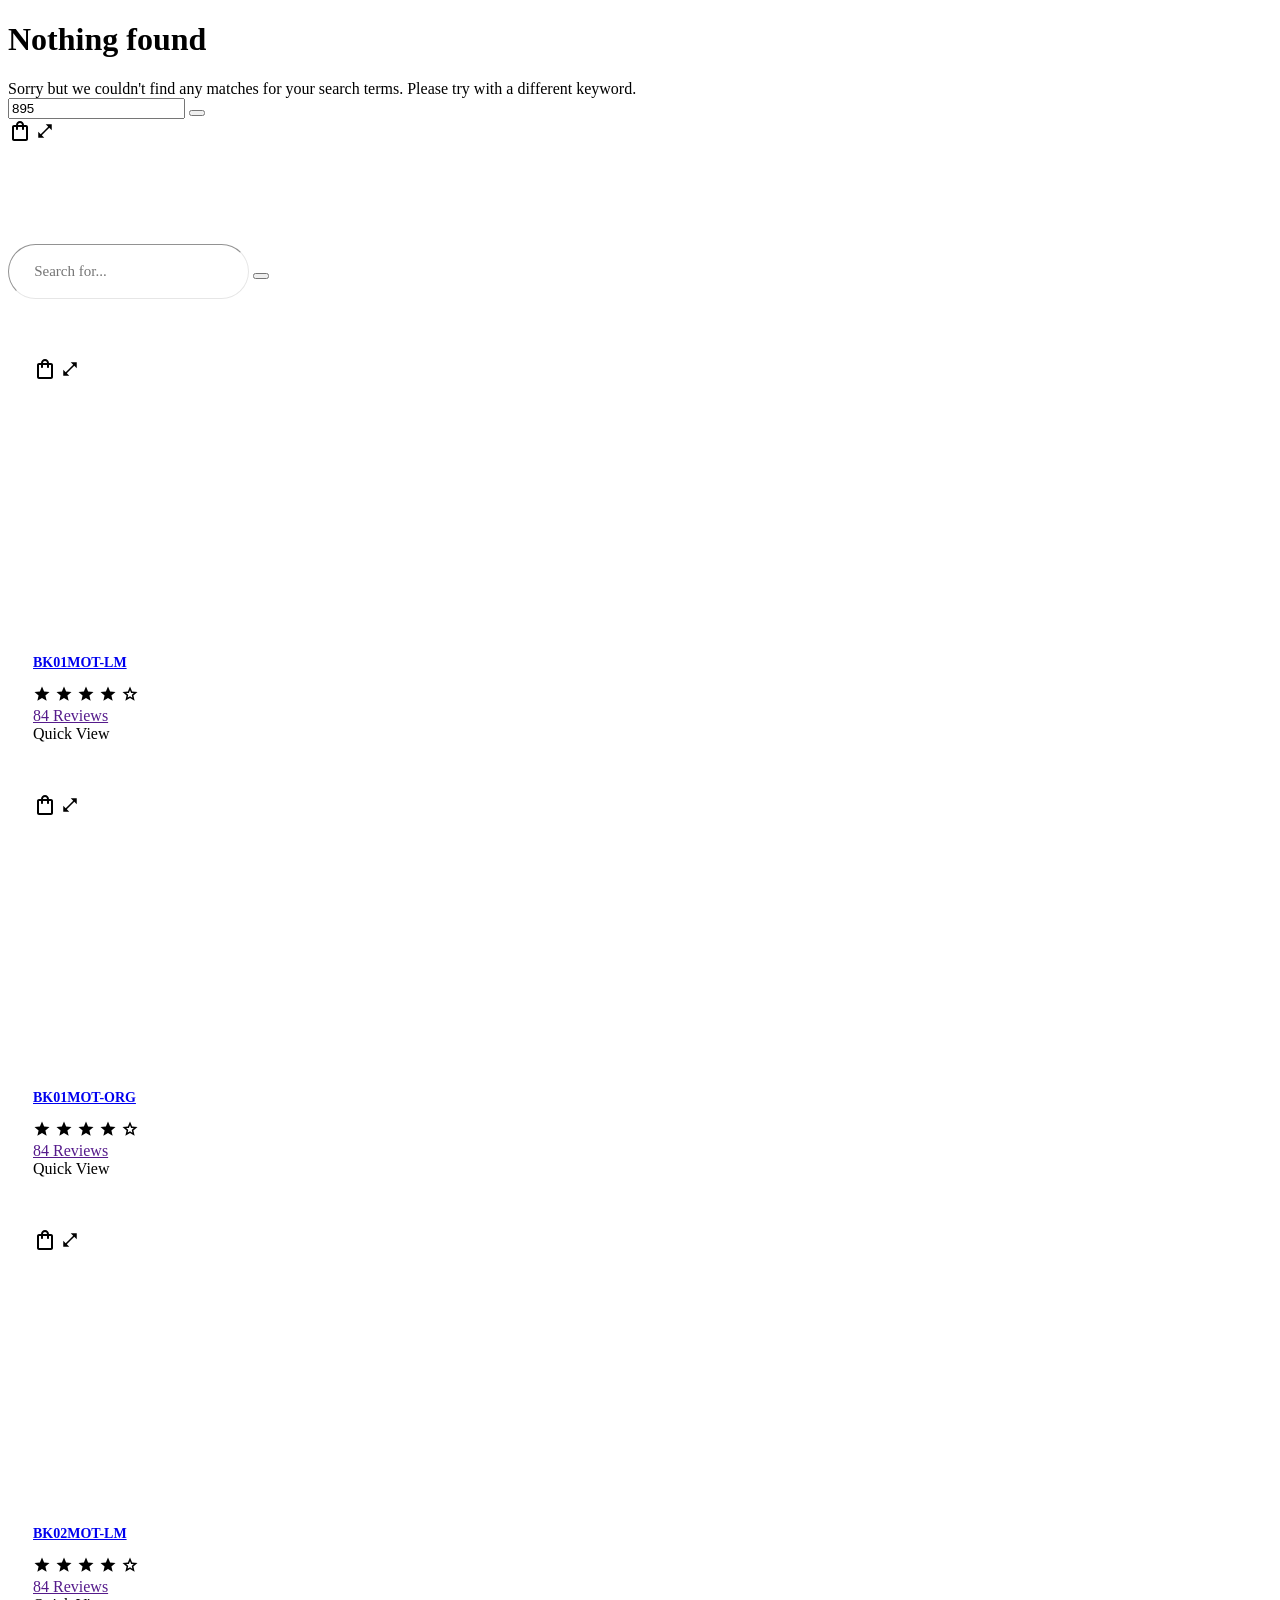
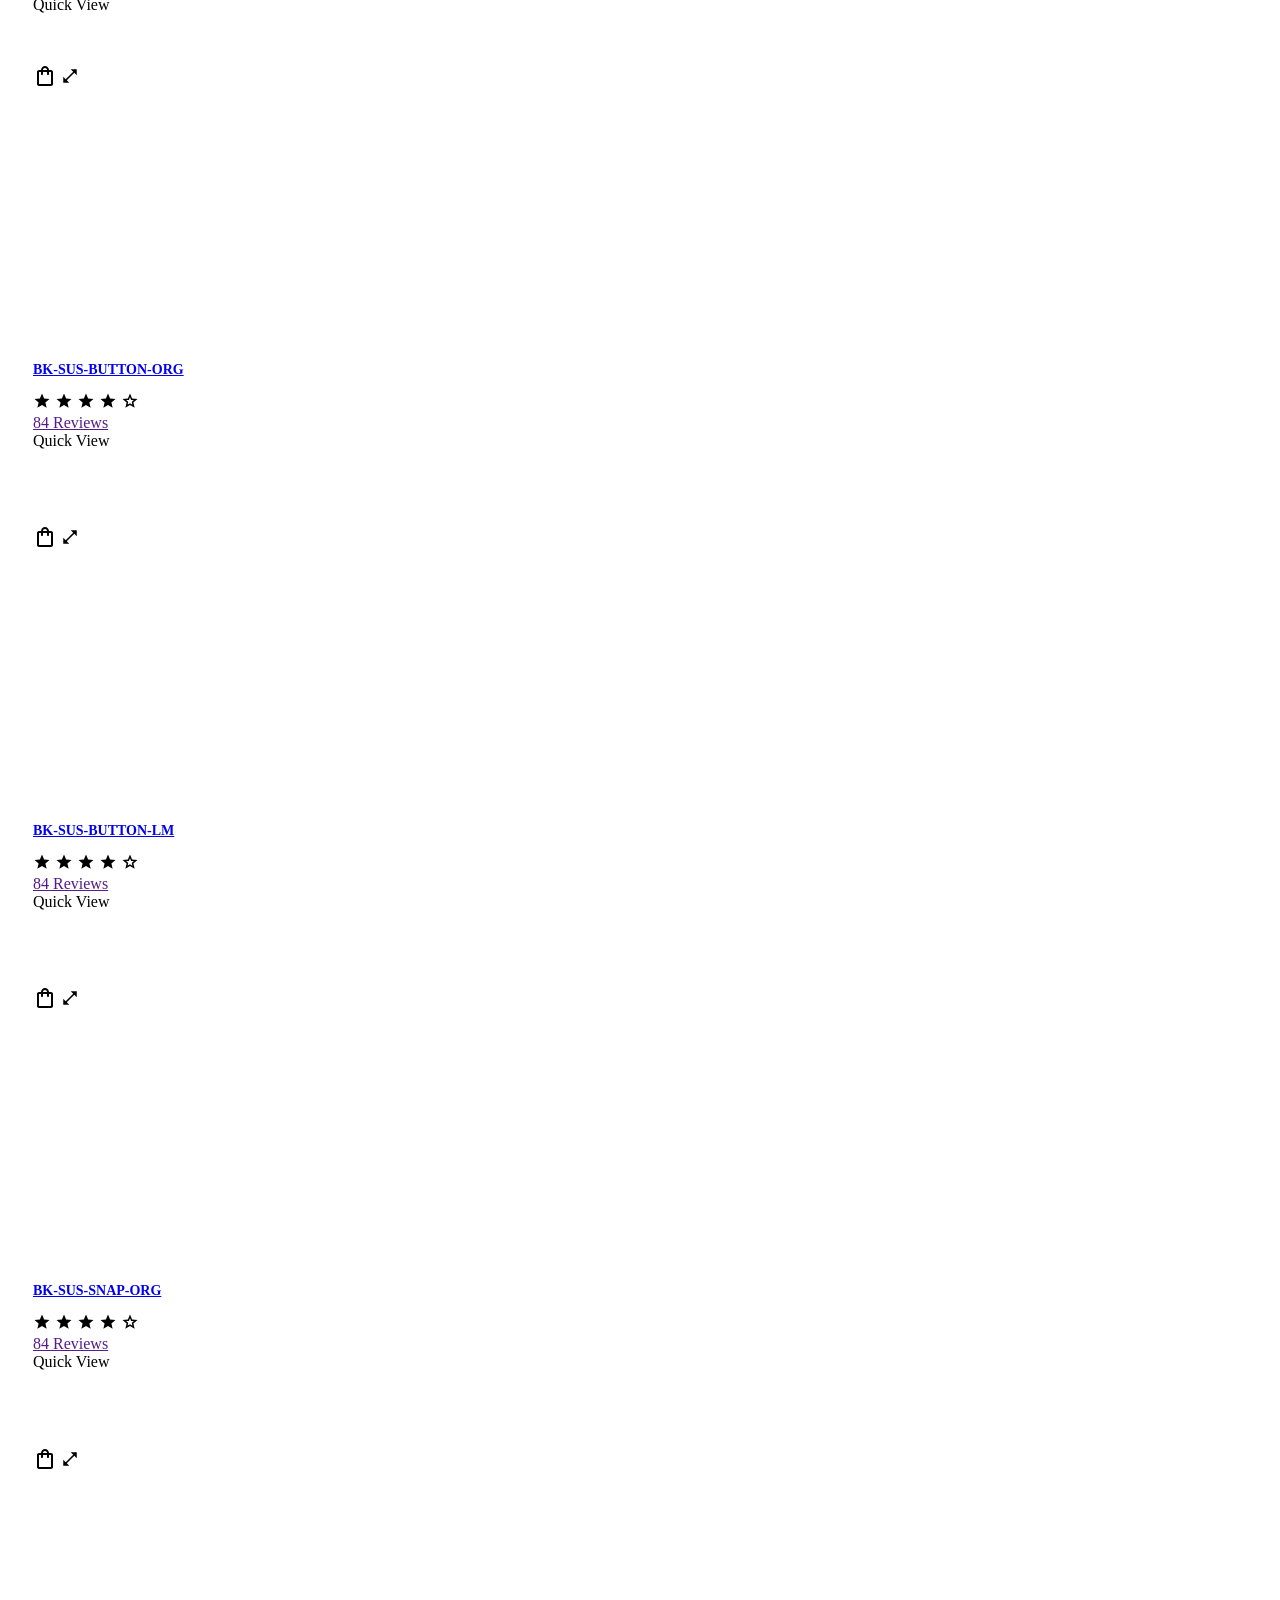
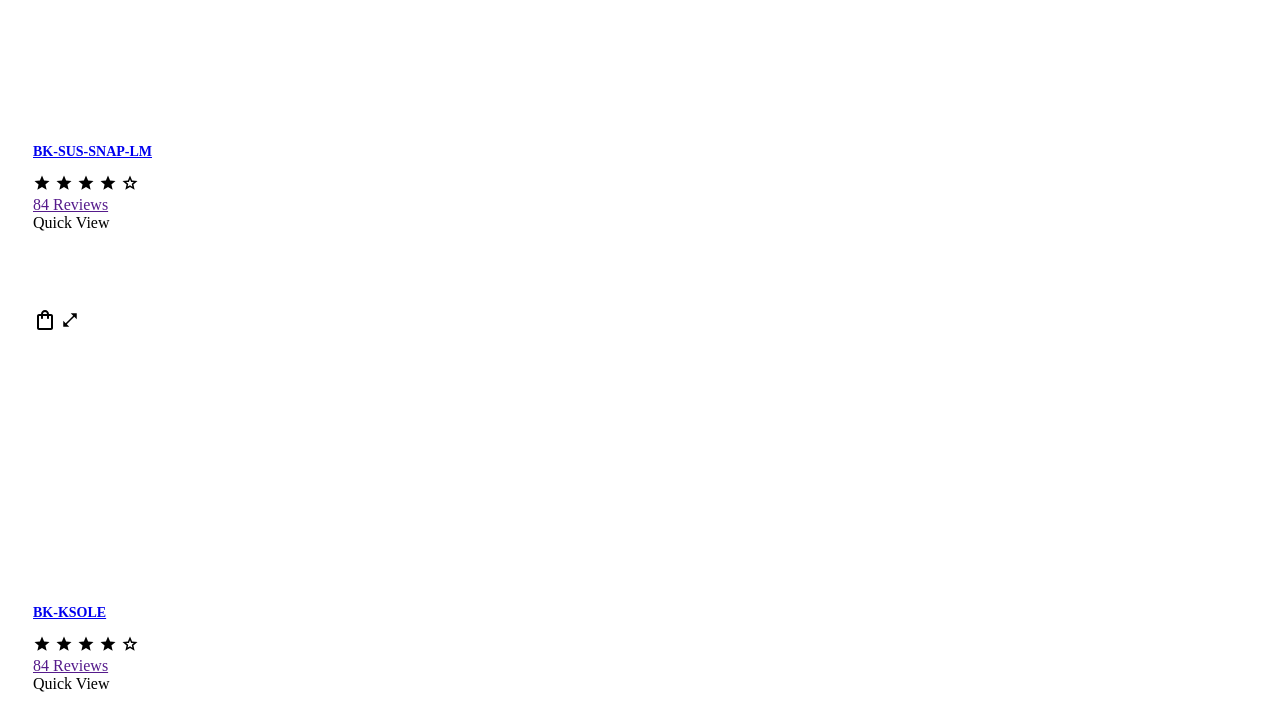
==== commit c2398ed4: "updated" ====
--- a/index.html
+++ b/index.html
@@ -26,19 +26,40 @@
             </div>
         </div>
     </div>
+
+    <div class="quick-buttons-wrapper flex align-center justify-center">
+        <div class="quick-buttons-wrapper-inner flex align-center justify-center"> <a
+                class="quick-store-button flex align-center" data-role="addToCart" data-process="cart"><svg
+                    xmlns="http://www.w3.org/2000/svg" enable-background="new 0 0 24 24" height="24px"
+                    viewBox="0 0 24 24" width="24px" fill="#000000">
+                    <g>
+                        <rect fill="none" height="24" width="24"></rect>
+                        <path
+                            d="M18,6h-2c0-2.21-1.79-4-4-4S8,3.79,8,6H6C4.9,6,4,6.9,4,8v12c0,1.1,0.9,2,2,2h12c1.1,0,2-0.9,2-2V8C20,6.9,19.1,6,18,6z M12,4c1.1,0,2,0.9,2,2h-4C10,4.9,10.9,4,12,4z M18,20H6V8h2v2c0,0.55,0.45,1,1,1s1-0.45,1-1V8h4v2c0,0.55,0.45,1,1,1s1-0.45,1-1V8 h2V20z">
+                        </path>
+                    </g>
+                </svg></a> <a class="quick-store-button flex align-center" data-role="viewProduct"><svg
+                    xmlns="http://www.w3.org/2000/svg" enable-background="new 0 0 24 24" height="24px"
+                    viewBox="0 0 24 24" width="18px" fill="#000000">
+                    <rect fill="none" height="24" width="24"></rect>
+                    <polygon points="21,11 21,3 13,3 16.29,6.29 6.29,16.29 3,13 3,21 11,21 7.71,17.71 17.71,7.71">
+                    </polygon>
+                </svg>
+            </a>
+        </div>
+    </div>
     <!-- After -->
 
     <div class="content-wrapper">
         <div class="content">
             <div id="container-widget-1734371250200" data-type="Container" class="grid-row
-         stretched-mobile stretched-tablet" data-delay="" style="padding-bottom:0%;
-        padding-top: 0px; padding-left: 0;
-        background-color: transparent;
-          background-position: center center;
-          background-repeat: no-repeat;
-          background-size: auto;
-        
-        background-image: none;">
+                stretched-mobile stretched-tablet" data-delay="" style="padding-bottom:0%;
+                padding-top: 0px; padding-left: 0;
+                background-color: transparent;
+                background-position: center center;
+                background-repeat: no-repeat;
+                background-size: auto;
+                background-image: none;">
                 <div class="grid-content ">
                     <div class="grid-column    " style="width: 100%;
                    padding-left:0px;padding-right:0px;
@@ -53,33 +74,24 @@
                    ">
 
                         <div class="widget-row ">
-                            <div class="widget 
-            
-           widgetResponsive spacer col20" id="spacer-widget-1736449832576" data-type="Spacer"
-                                style="margin-top: 0px; margin-left: 0px;">
+                            <div class="widget widgetResponsive spacer col20" id="spacer-widget-1736449832576"
+                                data-type="Spacer" style="margin-top: 0px; margin-left: 0px;">
                                 <div class="widget-preserving-ratio-outer" style="padding-bottom: 7.6923076923076925% ">
                                     <div class="widget-preserving-ratio-inner"></div>
                                 </div>
                             </div>
                         </div>
                         <div class="widget-row with-centered-content">
-                            <div class="widget 
-            widgetResponsive col20" id="widgetb-1735848049108" data-type="Search" data-delay=""
-                                data-animation-duration="" data-animation-delay="" data-animation="lazyAnimation-"
-                                style="margin-top: 0%; margin-left: 0px;">
+                            <div class="widget widgetResponsive col20" id="widgetb-1735848049108" data-type="Search"
+                                data-delay="" data-animation-duration="" data-animation-delay=""
+                                data-animation="lazyAnimation-" style="margin-top: 0%; margin-left: 0px;">
                                 <form role="search" method="GET" enctype="application/x-www-form-urlencoded"
                                     action="/search" class="search-form style-1">
                                     <input type="hidden" value="5" name="m">
                                     <input type="text" name="q" class="search-input border-type-all   "
-                                        placeholder="Search for..." style="
-                 font-size: 15px; 
-                 background-color: #ffffff;font-family:'Open Sans';color:#6B6B6B;border-color:#E6E6E6;
-                 padding: 18px 25.2px;
-                 border-width: 1px;
-                 border-radius: 40px;
-                 ">
-                                    <button class="search-widget-icon 
-                   " style="color:#6B6B6B;"></button>
+                                        placeholder="Search for..."
+                                        style="font-size: 15px; background-color: #ffffff;font-family:'Open Sans';color:#6B6B6B;border-color:#E6E6E6;padding: 18px 25.2px;border-width: 1px;border-radius: 40px;">
+                                    <button class="search-widget-icon" style="color:#6B6B6B;"></button>
                                 </form>
                             </div>
                         </div>
@@ -99,10 +111,9 @@
                    ">
 
                         <div class="widget-row ">
-                            <div class="widget
-            widgetResponsive storeWidget col20" id="store-widget-1734370863531" data-type="StoreWidget" data-delay=""
-                                data-animation-duration="" data-animation-delay="" data-animation="lazyAnimation-"
-                                style="margin-top: 2.61538%; margin-left: 0px;">
+                            <div class="widget widgetResponsive storeWidget col20" id="store-widget-1734370863531"
+                                data-type="StoreWidget" data-delay="" data-animation-duration="" data-animation-delay=""
+                                data-animation="lazyAnimation-" style="margin-top: 2.61538%; margin-left: 0px;">
                                 <div class="col20 f-left main-widget-content">
                                     <style type="text/css">
                                         #store-widget-1734370863531 .product-item h3 {
@@ -207,7 +218,8 @@
                                                                         <polygon
                                                                             points="21,11 21,3 13,3 16.29,6.29 6.29,16.29 3,13 3,21 11,21 7.71,17.71 17.71,7.71">
                                                                         </polygon>
-                                                                    </svg></a> </div>
+                                                                    </svg></a>
+                                                            </div>
                                                         </div><a href="/safety-products-catalog/BK01MOT-LM"><img
                                                                 src="https://content.app-sources.com/s/535524365072486201/thumbnails/640x480/Accessories_Wands_Tape_Signs/BK01MOT-LM-9258846.jpg?format=webp"
                                                                 alt="" style="border-radius: 10px;"></a>
@@ -296,7 +308,8 @@
                                                                         <polygon
                                                                             points="21,11 21,3 13,3 16.29,6.29 6.29,16.29 3,13 3,21 11,21 7.71,17.71 17.71,7.71">
                                                                         </polygon>
-                                                                    </svg></a> </div>
+                                                                    </svg></a>
+                                                            </div>
                                                         </div><a href="/safety-products-catalog/BK01MOT-ORG"><img
                                                                 src="https://content.app-sources.com/s/535524365072486201/thumbnails/640x480/Accessories_Wands_Tape_Signs/BK01MOT-ORG-9258624.jpg?format=webp"
                                                                 alt="" style="border-radius: 10px;"></a>
@@ -385,7 +398,8 @@
                                                                         <polygon
                                                                             points="21,11 21,3 13,3 16.29,6.29 6.29,16.29 3,13 3,21 11,21 7.71,17.71 17.71,7.71">
                                                                         </polygon>
-                                                                    </svg></a> </div>
+                                                                    </svg></a>
+                                                            </div>
                                                         </div><a href="/safety-products-catalog/BK02MOT-LM"><img
                                                                 src="https://content.app-sources.com/s/535524365072486201/thumbnails/640x480/Accessories_Wands_Tape_Signs/BK02MOT-LM-9259200.jpg?format=webp"
                                                                 alt="" style="border-radius: 10px;"></a>
@@ -474,7 +488,8 @@
                                                                         <polygon
                                                                             points="21,11 21,3 13,3 16.29,6.29 6.29,16.29 3,13 3,21 11,21 7.71,17.71 17.71,7.71">
                                                                         </polygon>
-                                                                    </svg></a> </div>
+                                                                    </svg></a>
+                                                            </div>
                                                         </div><a href="/safety-products-catalog/BK-SUS-BUTTON-ORG"><img
                                                                 src="https://content.app-sources.com/s/535524365072486201/thumbnails/640x480/Accessories_Wands_Tape_Signs/BK-SUS-ORG-BUTTON-9254609.jpg?format=webp"
                                                                 alt="" style="border-radius: 10px;"></a>
@@ -564,7 +579,8 @@
                                                                         <polygon
                                                                             points="21,11 21,3 13,3 16.29,6.29 6.29,16.29 3,13 3,21 11,21 7.71,17.71 17.71,7.71">
                                                                         </polygon>
-                                                                    </svg></a> </div>
+                                                                    </svg></a>
+                                                            </div>
                                                         </div><a href="/safety-products-catalog/BK-SUS-BUTTON-LM"><img
                                                                 src="https://content.app-sources.com/s/535524365072486201/thumbnails/640x480/Accessories_Wands_Tape_Signs/BK-SUS-LM-BUTTON-9254378.jpg?format=webp"
                                                                 alt="" style="border-radius: 10px;"></a>
@@ -654,7 +670,8 @@
                                                                         <polygon
                                                                             points="21,11 21,3 13,3 16.29,6.29 6.29,16.29 3,13 3,21 11,21 7.71,17.71 17.71,7.71">
                                                                         </polygon>
-                                                                    </svg></a> </div>
+                                                                    </svg></a>
+                                                            </div>
                                                         </div><a href="/safety-products-catalog/BK-SUS-SNAP-ORG"><img
                                                                 src="https://content.app-sources.com/s/535524365072486201/thumbnails/640x480/Accessories_Wands_Tape_Signs/BK-SUS-ORG-SNAP-9254150.jpg?format=webp"
                                                                 alt="" style="border-radius: 10px;"></a>
@@ -744,7 +761,8 @@
                                                                         <polygon
                                                                             points="21,11 21,3 13,3 16.29,6.29 6.29,16.29 3,13 3,21 11,21 7.71,17.71 17.71,7.71">
                                                                         </polygon>
-                                                                    </svg></a> </div>
+                                                                    </svg></a>
+                                                            </div>
                                                         </div><a href="/safety-products-catalog/BK-SUS-SNAP-LM"><img
                                                                 src="https://content.app-sources.com/s/535524365072486201/thumbnails/640x480/Accessories_Wands_Tape_Signs/BK-SUS-LM-SNAP-9253971.jpg?format=webp"
                                                                 alt="" style="border-radius: 10px;"></a>
@@ -834,7 +852,8 @@
                                                                         <polygon
                                                                             points="21,11 21,3 13,3 16.29,6.29 6.29,16.29 3,13 3,21 11,21 7.71,17.71 17.71,7.71">
                                                                         </polygon>
-                                                                    </svg></a> </div>
+                                                                    </svg></a>
+                                                            </div>
                                                         </div><a href="/safety-products-catalog/BK-KSOLE"><img
                                                                 src="https://content.app-sources.com/s/535524365072486201/thumbnails/640x480/Accessories_-_Work_Boots_and_Insoles/BK-KSOLE-8661726.png?format=webp"
                                                                 alt="" style="border-radius: 10px;"></a>
